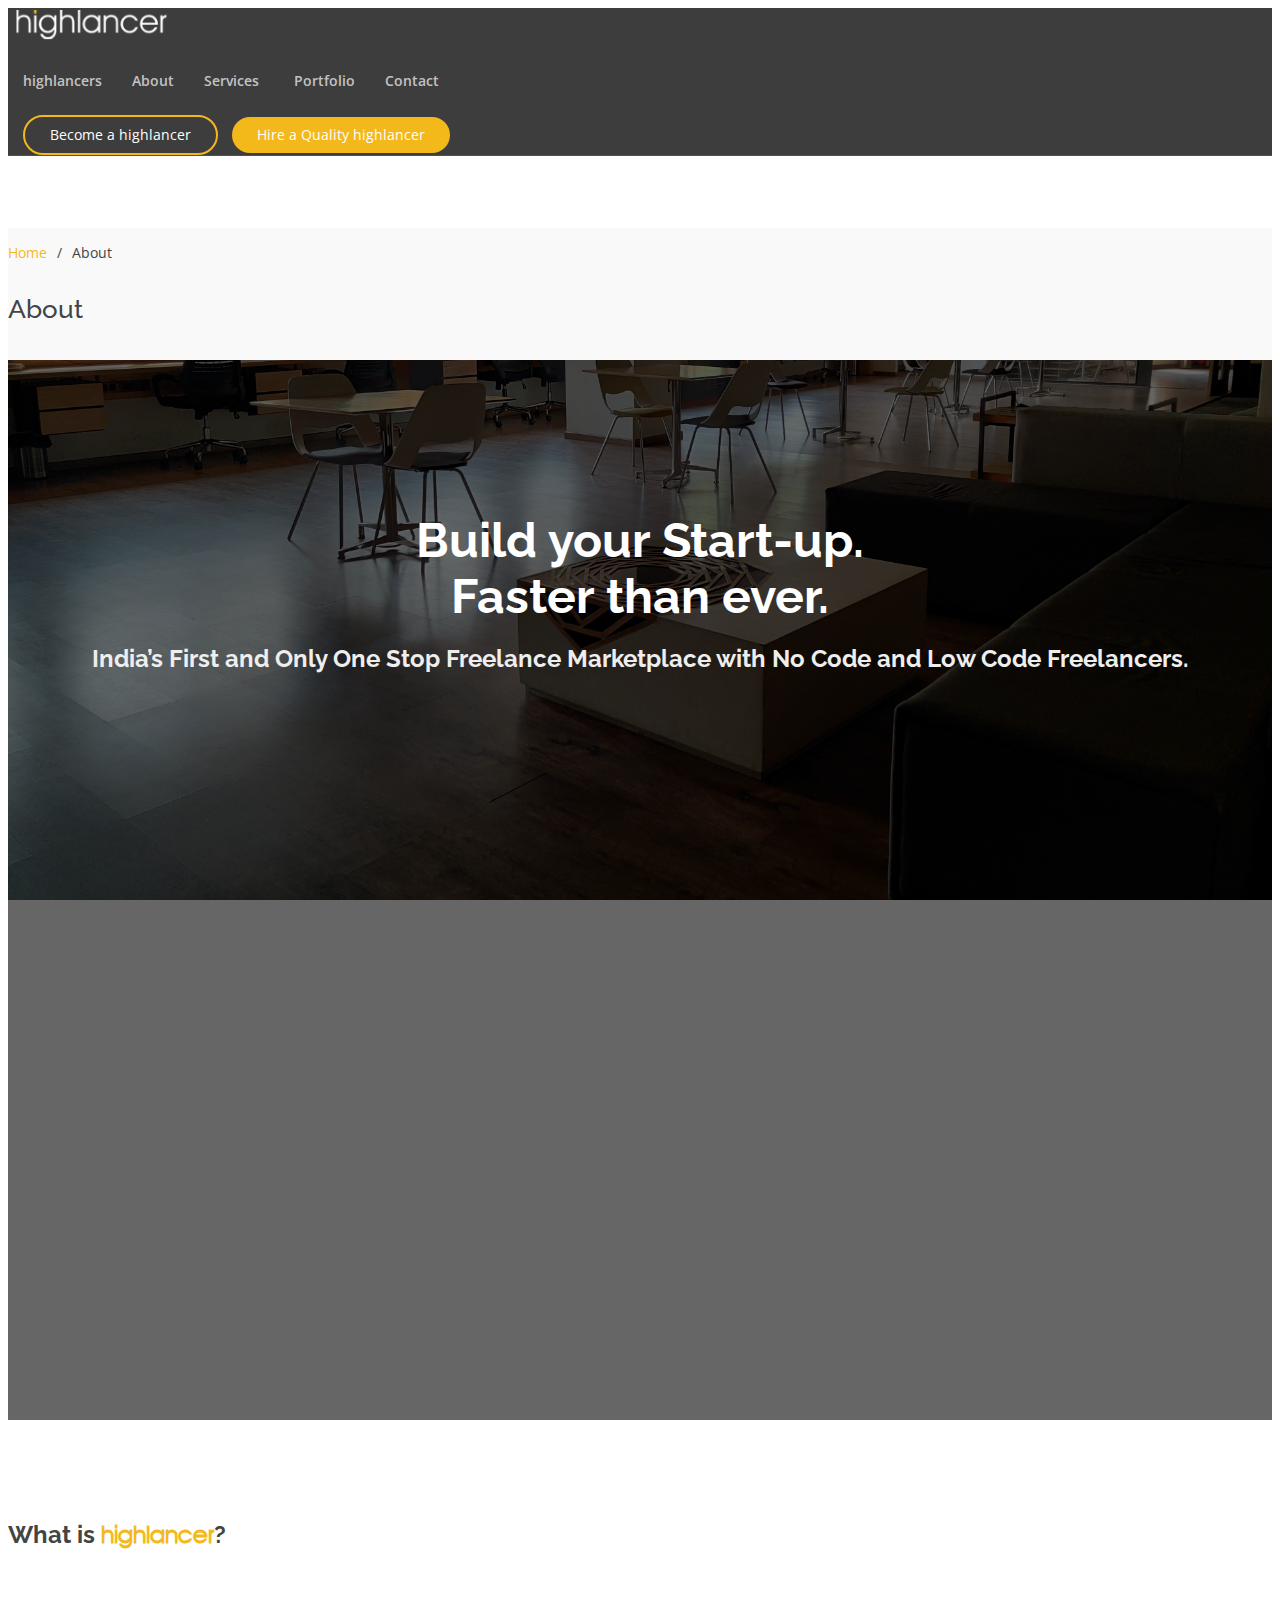
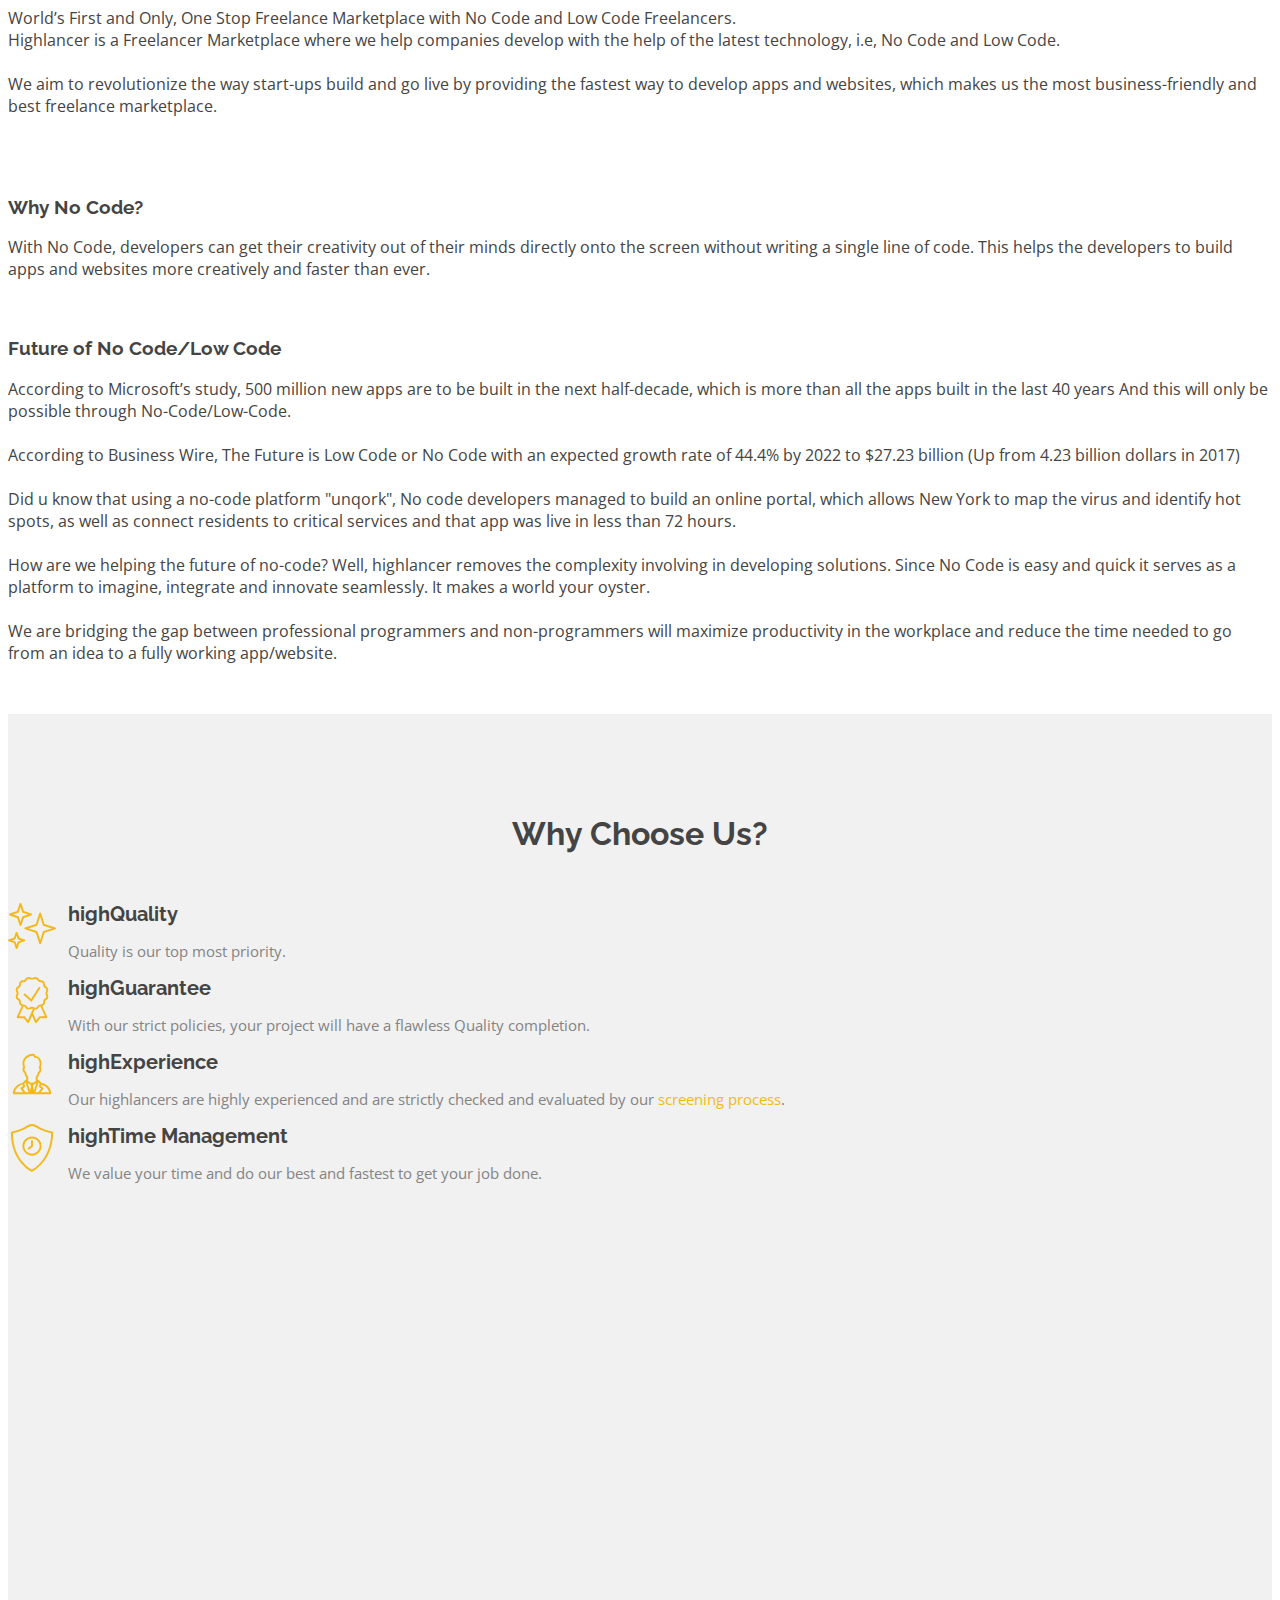
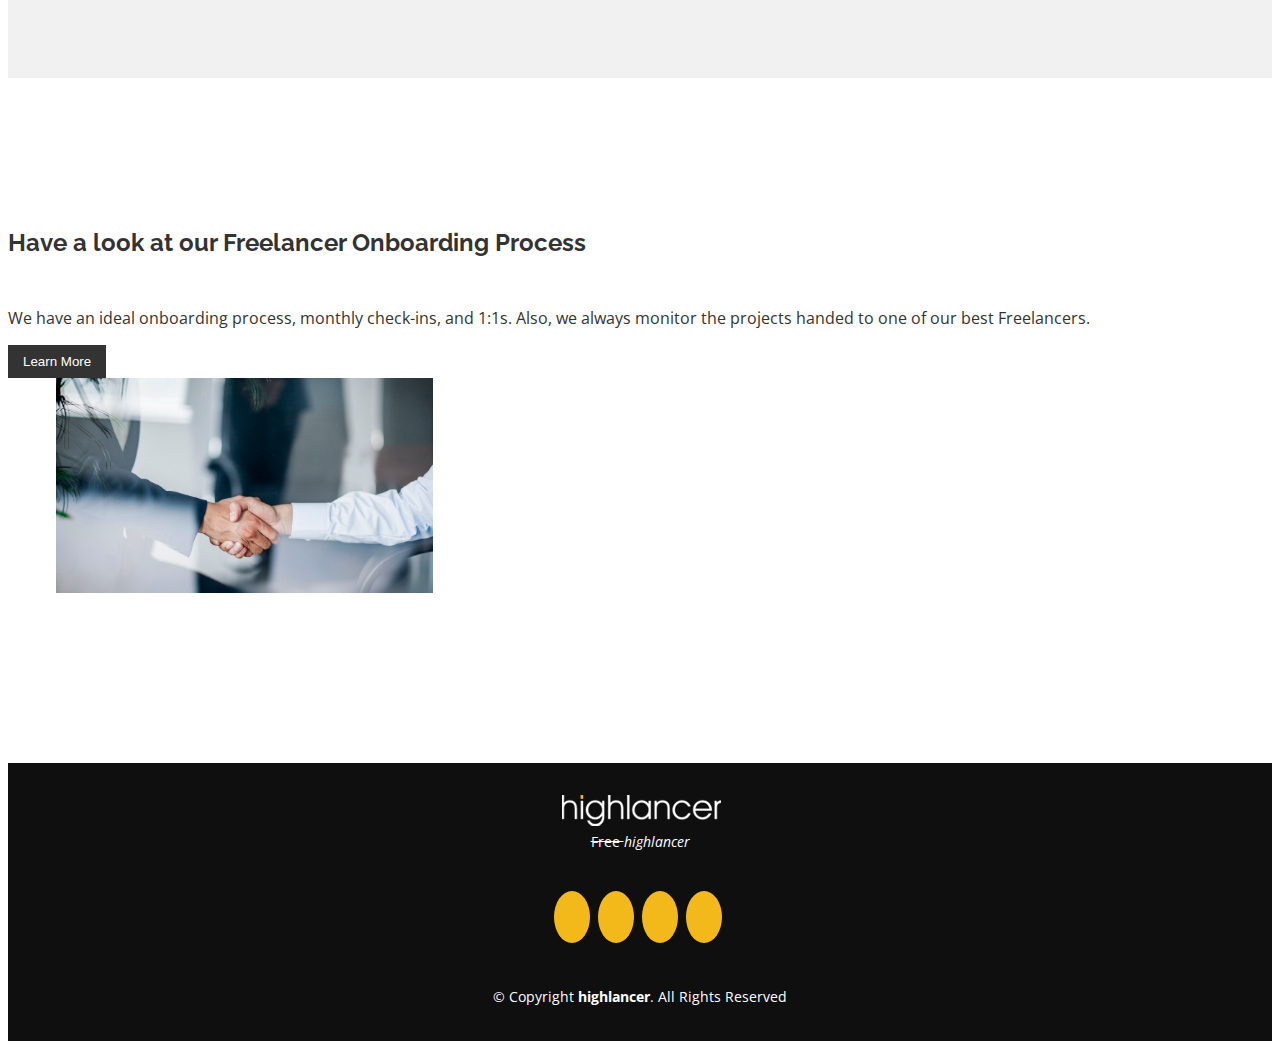
==== about.html @ 6fc4245f "Add files via upload" ====
<!DOCTYPE html>
<html lang="en">
  <head>
    <meta charset="utf-8" />
    <meta content="width=device-width, initial-scale=1.0" name="viewport" />

    <title>About</title>
    <meta content="" name="description" />
    <meta content="" name="keywords" />
   
    <link rel="icon" type="image?svg+xml" href="/assets2/favicon w.svg" />

    <link
      href="https://fonts.googleapis.com/css?family=Open+Sans:300,300i,400,400i,600,600i,700,700i|Raleway:300,300i,400,400i,500,500i,600,600i,700,700i|Poppins:300,300i,400,400i,500,500i,600,600i,700,700i"
      rel="stylesheet"
    />

    <link
      href="assets/vendor/bootstrap/css/bootstrap.min.css"
      rel="stylesheet"
    />
    <link
      href="assets/vendor/bootstrap-icons/bootstrap-icons.css"
      rel="stylesheet"
    />
    <link href="assets/vendor/boxicons/css/boxicons.min.css" rel="stylesheet" />
    <link
      href="assets/vendor/glightbox/css/glightbox.min.css"
      rel="stylesheet"
    />
    <link href="assets/vendor/remixicon/remixicon.css" rel="stylesheet" />
    <link href="assets/vendor/swiper/swiper-bundle.min.css" rel="stylesheet" />

    <link href="assets/css/style.css" rel="stylesheet" />

  </head>

  <body>
    <header id="header" class="fixed-top header-inner-pages">
      <div class="container-fluid">
        <div class="row justify-content-center">
          <div
            class="
              col-xl-9
              d-flex
              align-items-center
              justify-content-lg-between
            "
          >
            <a href="index.html" class="logo me-auto me-lg-0"
              ><img
                src="/assets2/logo/transparent white6.png"
                alt=""
                class="img-fluid"
            /></a>

            <nav id="navbar" class="navbar order-last order-lg-0">
              <ul>
                <!-- <li>
                  <a class="nav-link scrollto active" href="/index.html"
                    >Home</a
                  >
                </li> -->
                <li>
                  <a class="nav-link scrollto" href="/index.html#team"
                    >highlancers</a
                  >
                </li>
                <li>
                  <a class="nav-link scrollto" href="/index.html#team"
                    >About</a
                  >
                </li>
                <li class="dropdown">
                  <a href="/index.html#services"
                    ><span>Services</span> <i class="bi bi-chevron-down"></i
                  ></a>
                  <ul>
                    <!-- <li><a href="#">Drop Down 1</a></li>
                  <li class="dropdown"><a href="#"><span>Deep Drop Down</span> <i class="bi bi-chevron-right"></i></a>
                    <ul>
                      <li><a href="#">Deep Drop Down 1</a></li>
                      <li><a href="#">Deep Drop Down 2</a></li>
                      <li><a href="#">Deep Drop Down 3</a></li>
                      <li><a href="#">Deep Drop Down 4</a></li>
                      <li><a href="#">Deep Drop Down 5</a></li>
                    </ul>
                  </li> -->
                    <li><a href="/index.html#services">No-Code</a></li>
                    <li><a href="/index.html#services">Low-Code</a></li>
                    <li><a href="/index.html#services">Designing</a></li>
                    <li><a href="/index.html#services">Programming</a></li>
                    <li><a href="/index.html#services">Content Writing</a></li>
                    <li>
                      <a href="/index.html#services">Digital Marketing</a>
                    </li>
                  </ul>
                </li>
                <li>
                  <a class="nav-link scrollto" href="/index.html#portfolio">Portfolio</a>
                </li>
                <li>
                  <a class="nav-link scrollto" href="/index.html#contact">Contact</a>
                </li>
              </ul>
              <i class="bi bi-list mobile-nav-toggle"></i>
            </nav>

            <a href="/Freelancer Onboarding Form/fform.html" class="get-started-btn2 scrollto"
              >Become a highlancer</a
            >
            <a href="/Client Onboarding Form/cform.html" class="get-started-btn scrollto"
              >Hire a Quality highlancer</a
            >
          </div>
        </div>
      </div>
    </header>

    <main id="main">
      <section id="breadcrumbs" class="breadcrumbs">
        <div class="container">
          <ol>
            <li><a href="index.html">Home</a></li>
            <li>About</li>
          </ol>
          <h2>About</h2>
        </div>
      </section>

      <section
        id="hero-about"
        class="d-flex flex-column justify-content-center"
      >
        <div class="container">
          <div class="row justify-content-center">
            <div class="col-xl-8">
              <h1>
                Build your Start-up. <br />
                Faster than ever.
              </h1>
              <h2>
                India’s First and Only One Stop Freelance Marketplace with No
                Code and Low Code Freelancers.
              </h2>
            </div>
          </div>
        </div>
      </section>

      <section class="inner-page">
        <div class="container">
          <h2>What is <span class="high">highlancer</span>?</h2>
          <br />
          <p>
            World’s First and Only, One Stop Freelance Marketplace with No Code
            and Low Code Freelancers. <br />
            Highlancer is a Freelancer Marketplace where we help companies
            develop with the help of the latest technology, i.e, No Code and Low
            Code. <br /><br />
            We aim to revolutionize the way start-ups build and go live by
            providing the fastest way to develop apps and websites, which makes
            us the most business-friendly and best freelance marketplace.
          </p>
          <br />
          <br />
          <h3>Why No Code?</h3>
          <p>
            With No Code, developers can get their creativity out of their minds
            directly onto the screen without writing a single line of code. This
            helps the developers to build apps and websites more creatively and
            faster than ever.
          </p>
          <br />

          <h3>Future of No Code/Low Code</h3>
          <p>
            According to Microsoft’s study, 500 million new apps are to be built
            in the next half-decade, which is more than all the apps built in
            the last 40 years And this will only be possible through
            No-Code/Low-Code.
            <br /><br />

            According to Business Wire, The Future is Low Code or No Code with
            an expected growth rate of 44.4% by 2022 to $27.23 billion (Up from
            4.23 billion dollars in 2017)
            <br /><br />

            Did u know that using a no-code platform "unqork", No code
            developers managed to build an online portal, which allows New York
            to map the virus and identify hot spots, as well as connect
            residents to critical services and that app was live in less than 72
            hours.
            <br /><br />

            How are we helping the future of no-code? Well, highlancer removes
            the complexity involving in developing solutions. Since No Code is
            easy and quick it serves as a platform to imagine, integrate and
            innovate seamlessly. It makes a world your oyster.
            <br /><br />

            We are bridging the gap between professional programmers and
            non-programmers will maximize productivity in the workplace and
            reduce the time needed to go from an idea to a fully working
            app/website.
          </p>
        </div>

        <section id="features-about" class="features-about">
          <div class="container">
            <h1>Why Choose Us?</h1>
            <div class="row">
              <div class="col-lg-6 order-2 order-lg-1">
                <div class="icon-box mt-5 mt-lg-0">
                  <svg
                    xmlns="http://www.w3.org/2000/svg"
                    x="0px"
                    y="0px"
                    width="48"
                    height="48"
                    viewBox="0 0 172 172"
                    style="fill: #000000"
                  >
                    <g
                      fill="none"
                      fill-rule="nonzero"
                      stroke="none"
                      stroke-width="1"
                      stroke-linecap="butt"
                      stroke-linejoin="miter"
                      stroke-miterlimit="10"
                      stroke-dasharray=""
                      stroke-dashoffset="0"
                      font-family="none"
                      font-weight="none"
                      font-size="none"
                      text-anchor="none"
                      style="mix-blend-mode: normal"
                    >
                      <path d="M0,172v-172h172v172z" fill="none"></path>
                      <g fill="#f3b91a">
                        <path
                          d="M44.54531,3.44672c-1.41469,0.07085 -2.64136,1.00152 -3.09063,2.34484l-8.91578,26.74734l-26.74734,8.91578c-1.40717,0.46687 -2.35697,1.78272 -2.35697,3.26531c0,1.4826 0.9498,2.79844 2.35697,3.26531l26.74734,8.91578l8.91578,26.74734c0.46687,1.40717 1.78272,2.35697 3.26531,2.35697c1.4826,0 2.79844,-0.9498 3.26531,-2.35697l8.91578,-26.74734l26.74734,-8.91578c1.40717,-0.46687 2.35697,-1.78272 2.35697,-3.26531c0,-1.4826 -0.9498,-2.79844 -2.35697,-3.26531l-26.74734,-8.91578l-8.91578,-26.74734c-0.48998,-1.46544 -1.89687,-2.42443 -3.44,-2.34484zM44.72,17.76438l6.19469,18.58406c0.34237,1.02792 1.14896,1.8345 2.17688,2.17688l18.58406,6.19469l-18.58406,6.19469c-1.02792,0.34237 -1.8345,1.14896 -2.17688,2.17688l-6.19469,18.58406l-6.19469,-18.58406c-0.34237,-1.02792 -1.14896,-1.8345 -2.17688,-2.17688l-18.58406,-6.19469l18.58406,-6.19469c1.02792,-0.34237 1.8345,-1.14896 2.17688,-2.17688zM115.0989,37.84672c-1.43851,0.05958 -2.68778,1.0086 -3.13094,2.37844l-12.42969,38.67313l-38.67313,12.42969c-1.41761,0.46051 -2.37744,1.7815 -2.37744,3.27203c0,1.49053 0.95983,2.81153 2.37744,3.27203l38.67313,12.42969l12.42969,38.67313c0.46051,1.41761 1.7815,2.37744 3.27203,2.37744c1.49053,0 2.81153,-0.95983 3.27203,-2.37744l12.42969,-38.67313l38.67313,-12.42969c1.41761,-0.46051 2.37744,-1.7815 2.37744,-3.27203c0,-1.49053 -0.95983,-2.81153 -2.37744,-3.27203l-38.67313,-12.42969l-12.42969,-38.67313c-0.47522,-1.46879 -1.87065,-2.44119 -3.41313,-2.37844zM115.24,52.51375l9.69515,30.16719c0.33925,1.05659 1.16732,1.88466 2.22391,2.22391l30.16719,9.69515l-30.16719,9.69515c-1.05659,0.33925 -1.88466,1.16732 -2.22391,2.22391l-9.69515,30.16719l-9.69515,-30.16719c-0.33925,-1.05659 -1.16732,-1.88466 -2.22391,-2.22391l-30.16719,-9.69515l30.16719,-9.69515c1.05659,-0.33925 1.88466,-1.16732 2.22391,-2.22391zM30.78531,106.64672c-1.41469,0.07085 -2.64136,1.00152 -3.09063,2.34485l-6.33578,19.00734l-19.00063,6.32906c-1.40717,0.46687 -2.35697,1.78272 -2.35697,3.26531c0,1.4826 0.9498,2.79844 2.35697,3.26531l19.00063,6.33578l6.33578,19.00063c0.46687,1.40717 1.78272,2.35697 3.26531,2.35697c1.4826,0 2.79844,-0.9498 3.26531,-2.35697l6.33578,-19.00063l19.00734,-6.33578c1.40717,-0.46687 2.35697,-1.78272 2.35697,-3.26531c0,-1.4826 -0.9498,-2.79844 -2.35697,-3.26531l-19.00734,-6.32906l-6.33578,-19.00734c-0.48998,-1.46544 -1.89687,-2.42443 -3.44,-2.34485zM30.96,120.96437l3.61469,10.83735c0.34237,1.02792 1.14896,1.8345 2.17688,2.17688l10.84406,3.61469l-10.84406,3.61469c-1.02792,0.34237 -1.8345,1.14896 -2.17688,2.17688l-3.61469,10.83734l-3.61469,-10.83734c-0.34237,-1.02792 -1.14896,-1.8345 -2.17688,-2.17688l-10.84406,-3.61469l10.84406,-3.61469c1.02792,-0.34237 1.8345,-1.14896 2.17688,-2.17688z"
                        ></path>
                      </g>
                    </g>
                  </svg>
                  <h4>highQuality</h4>
                  <p>Quality is our top most priority.</p>
                </div>

                <div class="icon-box mt-5">
                  <svg
                    xmlns="http://www.w3.org/2000/svg"
                    x="0px"
                    y="0px"
                    width="48"
                    height="48"
                    viewBox="0 0 172 172"
                    style="fill: #000000"
                  >
                    <g
                      fill="none"
                      fill-rule="nonzero"
                      stroke="none"
                      stroke-width="1"
                      stroke-linecap="butt"
                      stroke-linejoin="miter"
                      stroke-miterlimit="10"
                      stroke-dasharray=""
                      stroke-dashoffset="0"
                      font-family="none"
                      font-weight="none"
                      font-size="none"
                      text-anchor="none"
                      style="mix-blend-mode: normal"
                    >
                      <path d="M0,172v-172h172v172z" fill="none"></path>
                      <g fill="#f3b91a">
                        <path
                          d="M73.745,3.46016c-4.66394,0.13929 -9.17022,2.56837 -11.73765,6.81281l-0.90703,1.505c-1.29532,2.13856 -3.57772,3.45572 -6.07375,3.50719h-0.00672l-1.76031,0.04031c-7.55371,0.15732 -13.70707,6.30623 -13.86078,13.86078l-0.04031,1.76031c-0.05146,2.49608 -1.37263,4.7832 -3.50719,6.07375l-1.505,0.91375c-6.46351,3.91258 -8.72033,12.31859 -5.07937,18.94015h0.00672l0.84656,1.54531c1.20451,2.18683 1.20451,4.82754 0,7.01437l-0.84656,1.5386c-3.64038,6.62051 -1.38834,15.02786 5.07937,18.94015l1.505,0.90703c2.13857,1.29532 3.45572,3.57772 3.50719,6.07375v0.00672l0.04031,1.76031c0.12725,6.11027 4.20124,11.24485 9.74219,13.08813l-17.87187,38.72687c-0.49283,1.06558 -0.40826,2.3089 0.22433,3.29793c0.63259,0.98902 1.72586,1.58718 2.89988,1.58661h22.42719l12.72531,15.91c0.75286,0.94059 1.94289,1.41883 3.13727,1.26077c1.19437,-0.15806 2.21905,-0.92938 2.70133,-2.03343l10.7164,-24.48985l10.7164,24.48985c0.48228,1.10405 1.50695,1.87537 2.70133,2.03343c1.19437,0.15806 2.38441,-0.32018 3.13727,-1.26077l12.72531,-15.91h22.42719c1.17403,0.00057 2.26729,-0.59758 2.89988,-1.58661c0.63259,-0.98902 0.71717,-2.23235 0.22433,-3.29793l-17.89875,-38.78734c5.44771,-1.89534 9.43492,-6.98425 9.56078,-13.02766v-0.00672l0.04031,-1.7536v-0.00672c0.05146,-2.49608 1.37263,-4.7832 3.50719,-6.07375l1.51172,-0.91375c6.46367,-3.91258 8.71361,-12.31187 5.07266,-18.93344l-0.00672,-0.00672l-0.86,-1.55203c-1.19719,-2.18423 -1.19551,-4.81854 0.00672,-7.00094l0.85328,-1.5386v-0.00672c3.6388,-6.61763 1.38859,-15.01894 -5.07265,-18.93344l-0.00672,-0.00672l-1.505,-0.90703c-2.13841,-1.29467 -3.45572,-3.57772 -3.50719,-6.07375v-0.00672l-0.04031,-1.75359v-0.00672c-0.15731,-7.55373 -6.30623,-13.70707 -13.86078,-13.86078l-1.76031,-0.04031c-2.49608,-0.05147 -4.7832,-1.37263 -6.07375,-3.50719l-0.91375,-1.505c-3.91229,-6.46772 -12.31964,-8.71975 -18.94015,-5.07937v0.00672l-1.54531,0.84656c-2.18683,1.20451 -4.82754,1.20451 -7.01437,0l-1.5386,-0.84656c-1.65513,-0.91009 -3.42011,-1.45279 -5.20031,-1.65281c-0.66757,-0.07501 -1.33591,-0.10052 -2.00219,-0.08062zM73.57031,10.32c1.36057,-0.09928 2.77041,0.18855 4.06484,0.90031l1.53188,0.84656c4.24597,2.33869 9.41325,2.33869 13.65922,0l1.5386,-0.85328v0.00672c3.45181,-1.89802 7.69656,-0.76381 9.73547,2.60687l0.91375,1.505c2.50654,4.1425 6.9709,6.72416 11.81156,6.82625l1.76703,0.04031c3.93966,0.08016 7.04844,3.18222 7.1286,7.12187v0.00672l0.0336,1.76031c0.0999,4.84493 2.68337,9.30896 6.82625,11.81828l1.505,0.91375c3.36862,2.03766 4.50674,6.27808 2.61359,9.72875l-0.85328,1.54531c-2.33869,4.24597 -2.33869,9.40653 0,13.6525l0.00672,0.00672v0.00672l0.85328,1.52516c1.89745,3.45075 0.75425,7.69685 -2.61359,9.73547l-1.505,0.91375c-4.14689,2.50721 -6.72636,6.9734 -6.82625,11.81828l-0.0336,1.76031v0.00672c-0.08015,3.93966 -3.18894,7.04172 -7.1286,7.12188l-1.76703,0.04031c-4.84235,0.10213 -9.30339,2.67856 -11.81156,6.81953v0.00672l-0.91375,1.505c-2.03891,3.37068 -6.28366,4.5049 -9.73547,2.60687v0.00672l-1.5386,-0.85328c-4.24597,-2.33869 -9.41325,-2.33869 -13.65922,0l-1.5386,0.85328v-0.00672c-3.45075,1.89745 -7.69685,0.76097 -9.73547,-2.60687l-0.91375,-1.505c-2.50654,-4.14251 -6.9709,-6.72416 -11.81156,-6.82625h-0.00672l-1.76031,-0.04031c-3.93966,-0.08015 -7.04844,-3.18221 -7.1286,-7.12188v-0.00672l-0.0336,-1.76031c-0.0999,-4.84493 -2.68337,-9.30896 -6.82625,-11.81828l-1.505,-0.91375c-3.37056,-2.03937 -4.51162,-6.28366 -2.61359,-9.73547l0.84656,-1.53188v-0.00672c2.33545,-4.24485 2.33761,-9.40849 0,-13.6525l-0.85328,-1.5386h0.00672c-1.89745,-3.45075 -0.76097,-7.69685 2.60687,-9.73547l1.505,-0.91375c4.14251,-2.50654 6.72416,-6.9709 6.82625,-11.81156v-0.00672l0.04031,-1.76031c0.08015,-3.93966 3.18221,-7.04843 7.12188,-7.12859h0.00672l1.76031,-0.03359c4.84493,-0.09989 9.30896,-2.68337 11.81828,-6.82625l0.91375,-1.505c1.01945,-1.68534 2.58568,-2.81741 4.3336,-3.28547c0.43698,-0.11702 0.88351,-0.19534 1.33703,-0.22844zM111.05422,38.13563l-28.3464,44.31015l-22.78328,-20.50563l-4.60906,5.11969l28.81672,25.92765l32.7136,-51.14313zM115.93203,108.7161l16.50125,35.7639h-18.69828c-1.04529,-0.0006 -2.03416,0.47405 -2.6875,1.29l-10.20578,12.75219l-10.97844,-25.10797l5.79156,-13.23594c5.52876,0.86352 11.29306,-1.57101 14.33781,-6.60453l0.91375,-1.505c1.10891,-1.83081 2.95514,-3.00461 5.02563,-3.35265zM56.26953,108.74297c1.99203,0.39102 3.76043,1.55543 4.83078,3.32578l0.91375,1.505c3.91258,6.46367 12.31859,8.72033 18.94015,5.07938v-0.00672l1.54531,-0.84656c2.0991,-1.15619 4.60625,-1.17093 6.7389,-0.1075l-17.86515,40.82984l-10.20578,-12.75219c-0.65334,-0.81595 -1.64221,-1.2906 -2.6875,-1.29h-18.69828z"
                        ></path>
                      </g>
                    </g>
                  </svg>
                  <h4>highGuarantee</h4>
                  <p>
                    With our strict policies, your project will have a flawless
                    Quality completion.
                  </p>
                </div>

                <div class="icon-box mt-5">
                  <svg
                    xmlns="http://www.w3.org/2000/svg"
                    x="0px"
                    y="0px"
                    width="48"
                    height="48"
                    viewBox="0 0 172 172"
                    style="fill: #000000"
                  >
                    <g
                      fill="none"
                      fill-rule="nonzero"
                      stroke="none"
                      stroke-width="1"
                      stroke-linecap="butt"
                      stroke-linejoin="miter"
                      stroke-miterlimit="10"
                      stroke-dasharray=""
                      stroke-dashoffset="0"
                      font-family="none"
                      font-weight="none"
                      font-size="none"
                      text-anchor="none"
                      style="mix-blend-mode: normal"
                    >
                      <path d="M0,172v-172h172v172z" fill="none"></path>
                      <g fill="#f3b91a">
                        <path
                          d="M92.88,13.76c-17.05219,0 -29.41469,6.69188 -35.905,16.555c-6.10062,9.27188 -6.69187,21.05656 -2.58,31.9275c-1.51844,1.88125 -2.795,4.32688 -2.4725,8.17c0,0.06719 0,0.14781 0,0.215c0.57781,4.1925 1.84094,7.14875 3.44,9.245c0.77938,1.02125 1.935,1.04813 2.9025,1.6125c0.57781,3.72219 1.67969,7.49813 3.225,10.535c0.87344,1.72 1.74688,3.23844 2.6875,4.515c0.41656,0.56438 0.9675,0.92719 1.3975,1.3975c-0.04031,2.94281 -0.215,5.59 -0.43,8.385h-0.1075c-0.60469,-0.01344 -1.19594,0.13438 -1.72,0.43c0,0 -5.84531,3.68188 -10.6425,10.4275c-21.27156,4.91813 -35.475,21.99719 -35.475,37.625c0,1.89469 1.54531,3.44 3.44,3.44h57.2975c0.65844,0.20156 1.38406,0.20156 2.0425,0h12.255c0.65844,0.20156 1.38406,0.20156 2.0425,0h57.0825c1.89469,0 3.44,-1.54531 3.44,-3.44c0,-18.83937 -16.99844,-34.02375 -35.7975,-37.3025c-0.88687,-1.1825 -4.52844,-5.92594 -9.675,-9.675c-0.06719,-0.08062 -0.13437,-0.14781 -0.215,-0.215c-0.17469,-0.12094 -0.36281,-0.20156 -0.5375,-0.3225c-0.60469,-0.48375 -1.37062,-0.7525 -2.15,-0.7525c-0.20156,-2.9025 -0.28219,-5.63031 -0.3225,-8.4925c0.37625,-0.45687 0.92719,-0.76594 1.29,-1.29c0.91375,-1.30344 1.85438,-2.9025 2.6875,-4.6225c1.47813,-3.03687 2.63375,-6.61125 3.3325,-10.105c1.10188,-0.56437 2.365,-0.60469 3.225,-1.72c1.65281,-2.16344 2.62031,-5.24062 3.01,-9.46c0.215,-2.49937 0.04031,-4.75687 -0.7525,-6.665c-0.25531,-0.60469 -0.68531,-1.16906 -1.075,-1.72c1.11531,-2.40531 1.8275,-5.16 2.15,-8.2775c0.47031,-4.46125 0.28219,-9.43312 -0.9675,-14.2975c-1.24969,-4.86437 -3.57437,-9.59437 -7.31,-13.2225c-3.225,-3.13094 -7.75344,-5.0525 -13.0075,-5.59l-2.6875,-5.375c-0.57781,-1.19594 -1.78719,-1.94844 -3.1175,-1.935zM90.8375,20.855l2.365,4.73c0.57781,1.19594 1.78719,1.94844 3.1175,1.935c4.78375,0 8.08938,1.59906 10.6425,4.085c2.55313,2.48594 4.35375,6.04688 5.375,9.9975c1.02125,3.95063 1.23625,8.18344 0.86,11.825c-0.37625,3.64156 -1.51844,6.665 -2.365,7.74c-0.68531,0.87344 -0.90031,2.0425 -0.57781,3.10406c0.3225,1.06156 1.12875,1.90812 2.19031,2.27094c-0.01344,0.02688 -0.06719,0.06719 0,0.215c0.24188,0.59125 0.56438,1.81406 0.43,3.44c-0.30906,3.34594 -1.14219,5.16 -1.72,5.9125c-0.57781,0.7525 -0.87344,0.645 -0.7525,0.645c-1.66625,0.02688 -3.07719,1.24969 -3.3325,2.9025c-0.44344,2.92938 -1.80062,6.54406 -3.225,9.46c-0.71219,1.46469 -1.41094,2.74125 -2.0425,3.655c-0.63156,0.91375 -1.30344,1.47813 -0.9675,1.29c-1.03469,0.60469 -1.69312,1.70656 -1.72,2.9025c0,4.67625 0.33594,7.64594 0.645,12.47c0,0.1075 0,0.215 0,0.3225c0,0.04031 0,0.06719 0,0.1075c0,0.06719 0,0.14781 0,0.215c0,0.34938 -0.02687,0.71219 -0.215,1.075c-0.18812,0.37625 -0.51062,0.72563 -0.9675,1.1825c-0.90031,0.88688 -2.32469,1.73344 -3.87,2.4725c-1.38406,0.65844 -2.70094,1.15563 -3.7625,1.505c-0.17469,0.05375 -0.37625,0.16125 -0.5375,0.215c-0.67187,0.20156 -1.3975,0.37625 -1.6125,0.43h-5.59c-0.57781,-0.14781 -3.14437,-0.83312 -5.9125,-2.15c-1.54531,-0.73906 -2.96969,-1.58562 -3.87,-2.4725c-0.90031,-0.88687 -1.1825,-1.57219 -1.1825,-2.2575c0.02688,-0.47031 -0.05375,-0.95406 -0.215,-1.3975c0.29563,-4.44781 0.5375,-7.24281 0.5375,-12.04c0.01344,-1.23625 -0.645,-2.39187 -1.72,-3.01c0.25531,0.14781 -0.41656,-0.29562 -1.075,-1.1825c-0.65844,-0.88687 -1.43781,-2.12312 -2.15,-3.5475c-1.43781,-2.83531 -2.72781,-6.47687 -3.01,-9.46c-0.14781,-1.65281 -1.46469,-2.96969 -3.1175,-3.1175c0.12094,0.02688 0.04031,0 -0.215,0c-0.13437,-0.08062 -0.3225,-0.24187 -0.5375,-0.5375c-0.60469,-0.79281 -1.46469,-2.74125 -1.935,-5.9125c0,-0.06719 0,-0.04031 0,-0.1075c-0.01344,-0.05375 0.01344,-0.05375 0,-0.1075c-0.05375,-2.60687 1.55875,-4.05812 1.29,-3.87c1.34375,-0.94062 1.84094,-2.6875 1.1825,-4.1925c-4.21937,-9.54062 -3.61469,-19.75312 1.505,-27.52c4.86438,-7.39062 14.04219,-12.69844 28.0575,-13.2225zM62.78,115.7775c0.38969,1.6125 0.84656,3.27875 1.3975,5.2675c1.27656,4.6225 2.94281,9.98406 4.6225,15.1575c2.08281,6.38281 3.87,11.46219 5.16,15.1575h-10.4275l-10.4275,-13.115l6.665,-4.73c1.1825,-0.80625 1.73344,-2.27094 1.3975,-3.655l-2.4725,-9.3525c1.42438,-1.96187 2.86219,-3.58781 4.085,-4.73zM109.005,116.6375c1.94844,1.89469 3.44,3.70875 4.1925,4.6225l-2.365,8.6c-0.33594,1.38406 0.215,2.84875 1.3975,3.655l6.665,4.73l-10.4275,13.115h-10.4275c1.29,-3.69531 3.07719,-8.77469 5.16,-15.1575c1.67969,-5.17344 3.34594,-10.535 4.6225,-15.1575c0.45688,-1.66625 0.83313,-3.01 1.1825,-4.4075zM70.6275,118.895c1.22281,0.87344 2.51281,1.55875 3.7625,2.15c1.85438,0.88688 3.64156,1.49156 5.0525,1.935l3.1175,7.74l-3.87,13.33c-1.06156,-3.09062 -2.10969,-6.26187 -3.3325,-9.9975c-1.66625,-5.10625 -3.38625,-10.38719 -4.6225,-14.835c-0.04031,-0.12094 -0.08062,-0.20156 -0.1075,-0.3225zM101.3725,118.895c-0.02687,0.12094 -0.06719,0.20156 -0.1075,0.3225c-1.23625,4.44781 -2.95625,9.72875 -4.6225,14.835c-1.22281,3.73563 -2.27094,6.90688 -3.3325,9.9975l-3.87,-13.33l3.1175,-7.74c1.41094,-0.44344 3.19813,-1.04812 5.0525,-1.935c0.63156,-0.29562 1.30344,-0.60469 1.935,-0.9675c0.36281,-0.20156 0.71219,-0.41656 1.075,-0.645c0.25531,-0.16125 0.49719,-0.36281 0.7525,-0.5375zM52.46,124.055l1.3975,5.2675l-7.74,5.4825c-0.76594,0.55094 -1.26312,1.3975 -1.38406,2.33813c-0.12094,0.92719 0.14781,1.86781 0.73906,2.60687l9.245,11.61h-29.885c1.89469,-10.45437 11.89219,-23.005 27.6275,-27.305zM119.4325,124.3775c13.81375,3.06375 25.63875,14.2975 27.6275,26.9825h-29.7775l9.245,-11.61c0.37625,-0.43 0.63156,-0.95406 0.7525,-1.505c0.01344,-0.14781 0.01344,-0.28219 0,-0.43c0.08063,-1.1825 -0.44344,-2.31125 -1.3975,-3.01l-7.74,-5.4825z"
                        ></path>
                      </g>
                    </g>
                  </svg>
                  <h4>highExperience</h4>
                  <p>
                    Our highlancers are highly experienced and are strictly
                    checked and evaluated by our
                    <a href="#">screening process</a>.
                  </p>
                </div>

                <div class="icon-box mt-5">
                  <svg
                    xmlns="http://www.w3.org/2000/svg"
                    x="0px"
                    y="0px"
                    width="48"
                    height="48"
                    viewBox="0 0 172 172"
                    style="fill: #000000"
                  >
                    <g
                      fill="none"
                      fill-rule="nonzero"
                      stroke="none"
                      stroke-width="1"
                      stroke-linecap="butt"
                      stroke-linejoin="miter"
                      stroke-miterlimit="10"
                      stroke-dasharray=""
                      stroke-dashoffset="0"
                      font-family="none"
                      font-weight="none"
                      font-size="none"
                      text-anchor="none"
                      style="mix-blend-mode: normal"
                    >
                      <path d="M0,172v-172h172v172z" fill="none"></path>
                      <g fill="#f3b91a">
                        <path
                          d="M86,0.33594c-8.43502,0 -15.56166,4.69558 -26.12922,10.13188c-10.56756,5.4363 -24.71784,11.99823 -46.84984,16.85734l-2.70094,0.59125v2.76812c0,52.7024 18.42776,87.89227 36.93297,109.73062c18.50521,21.83835 37.3025,30.55016 37.3025,30.55016l1.51844,0.69875l1.48485,-0.75922c0,0 74.12125,-38.20082 74.12125,-140.22031v-2.76812l-2.70094,-0.59125c-22.13201,-4.85911 -36.28229,-11.42105 -46.84985,-16.85734c-10.56756,-5.4363 -17.69419,-10.13188 -26.12922,-10.13188zM86,7.21594c5.6621,0 12.19086,3.81988 22.98485,9.37266c10.24553,5.27064 24.69859,11.66182 45.59344,16.58859c-1.2187,93.33242 -64.18209,128.28491 -68.63203,130.63266c-2.14877,-1.04393 -17.03902,-8.48832 -33.43922,-27.8425c-17.30193,-20.41834 -34.48033,-53.20799 -35.09203,-102.79016c20.89877,-4.92698 35.35346,-11.31736 45.60015,-16.58859c10.79399,-5.55278 17.32275,-9.37266 22.98485,-9.37266zM86,44.72c-18.92,0 -34.4,15.48 -34.4,34.4c0,18.92 15.48,34.4 34.4,34.4c18.92,0 34.4,-15.48 34.4,-34.4c0,-18.92 -15.48,-34.4 -34.4,-34.4zM86,51.6c15.136,0 27.52,12.384 27.52,27.52c0,15.136 -12.384,27.52 -27.52,27.52c-15.136,0 -27.52,-12.384 -27.52,-27.52c0,-15.136 12.384,-27.52 27.52,-27.52zM82.56,58.48v18.92l-12.38265,9.28531l4.12531,5.50937l15.13735,-11.35469v-22.36z"
                        ></path>
                      </g>
                    </g>
                  </svg>
                  <h4>highTime Management</h4>
                  <p>
                    We value your time and do our best and fastest to get your
                    job done.
                  </p>
                </div>
              </div>
              <div
                class="image col-lg-6 order-1 order-lg-2"
                style="background-image: url('assets/img/feature1.jpg')"
              ></div>
            </div>
          </div>
        </section>

        <section id="features-fb" class="features-fb">
          <div class="container">
            <div class="row">
              <div class="col-lg-6 order-2 order-lg-1">
                <h2>Have a look at our Freelancer Onboarding Process</h2>
                <p>We have an ideal onboarding process, monthly check-ins, and 1:1s. Also, we always monitor the projects handed to one of our best Freelancers.</p>
                <a href="#"><button>Learn More</button></a>
              </div>
              <div
                class="image col-lg-6 order-1 order-lg-2"
                style="background-image: url('assets/img/business-handshake.jpg')"
              ></div>
            </div>
          </div>
        </section>
      </section>
    </main>

  <footer id="footer">
    <div class="container">
    <img src="/assets2/logo/transparent white6.png" alt="">
    <p><span>Free </span>highlancer</p>
    <div class="social-links">
        <a href="https://twitter.com/HighlancerI" class="twitter"><i class="bx bxl-twitter"></i></a>
        <!-- <a href="#" class="facebook"><i class="bx bxl-facebook"></i></a> -->
        <a href="https://www.instagram.com/highlancer.in/" class="instagram"><i class="bx bxl-instagram"></i></a>
        <a href="https://www.linkedin.com/company/highlancer" class="linkedin"><i class="bx bxl-linkedin"></i></a>
        <a href="mailto:suhaib@highlancer.in" class="mail"><i class="bx bx-mail-send"></i></a>
        <!-- <a href="#" class="linkedin">
        <svg xmlns="http://www.w3.org/2000/svg" x="0px" y="0px"
        width="16" height="16"
        viewBox="0 25 172 172"
        style=" fill:#000000;"><g fill="none" fill-rule="nonzero" stroke="none" stroke-width="1" stroke-linecap="butt"   stroke-linejoin="miter" stroke-miterlimit="10" stroke-dasharray="" stroke-dashoffset="0" font-family="none" font-weight="none" font-size="none" text-anchor="none" style="mix-blend-mode: normal"><path d="M0,172v-172h172v172z" fill="none"></path><g fill="#ffffff"><path d="M0,24.08v9.89l86,68.2625l86,-67.4025v-10.75zM0,42.6775v105.2425h172v-104.3825l-83.85,65.79c-0.61812,0.48375 -1.3975,0.7525 -2.15,0.7525c-0.7525,0 -1.51844,-0.25531 -2.15,-0.7525z"></path></g></g></svg>
        </a> -->
    </div>
    <div class="copyright">
        &copy; Copyright <strong><span>highlancer</span></strong>. All Rights Reserved
    </div>
    </div>
</footer>

    <div id="preloader"></div>
    <a
      href="#"
      class="back-to-top d-flex align-items-center justify-content-center"
      ><i class="bi bi-arrow-up-short"></i
    ></a>

    <script src="assets/vendor/bootstrap/js/bootstrap.bundle.min.js"></script>
    <script src="assets/vendor/glightbox/js/glightbox.min.js"></script>
    <script src="assets/vendor/isotope-layout/isotope.pkgd.min.js"></script>
    <script src="assets/vendor/php-email-form/validate.js"></script>
    <script src="assets/vendor/purecounter/purecounter.js"></script>
    <script src="assets/vendor/swiper/swiper-bundle.min.js"></script>

    <script src="assets/js/main.js"></script>
  </body>
</html>
---- assets/css/style.css ----
/**
* Template Name: KnightOne - v4.2.0
* Template URL: https://bootstrapmade.com/knight-simple-one-page-bootstrap-template/
* Author: BootstrapMade.com
* License: https://bootstrapmade.com/license/
*/

@font-face {
  font-family: avant;
  src: url(/Fonts/AVGARDN.TTF);
}

#hidden{
  visibility: hidden;
}

/*--------------------------------------------------------------
# General
--------------------------------------------------------------*/
body {
  font-family: "Open Sans", sans-serif;
  color: #444444;
}

a {
  color: #f3b91a;
  text-decoration: none;
}

a:hover {
  color: #f3b91a;
  text-decoration: none;
}

h1, h2, h3, h4, h5, h6 {
  font-family: "Raleway", sans-serif;
}

/*--------------------------------------------------------------
# Preloader
--------------------------------------------------------------*/
#preloader {
  position: fixed;
  top: 0;
  left: 0;
  right: 0;
  bottom: 0;
  z-index: 9999;
  overflow: hidden;
  background: #fff;
}

#preloader:before {
  content: "";
  position: fixed;
  top: calc(50% - 30px);
  left: calc(50% - 30px);
  border: 6px solid #f3b91a;
  border-top-color: #fff;
  border-bottom-color: #fff;
  border-radius: 50%;
  width: 60px;
  height: 60px;
  -webkit-animation: animate-preloader 1s linear infinite;
  animation: animate-preloader 1s linear infinite;
}

@-webkit-keyframes animate-preloader {
  0% {
    transform: rotate(0deg);
  }
  100% {
    transform: rotate(360deg);
  }
}

@keyframes animate-preloader {
  0% {
    transform: rotate(0deg);
  }
  100% {
    transform: rotate(360deg);
  }
}

/*--------------------------------------------------------------
# Back to top button
--------------------------------------------------------------*/
.back-to-top {
  position: fixed;
  visibility: hidden;
  opacity: 0;
  right: 15px;
  bottom: 15px;
  z-index: 996;
  background: #f3b91a;
  width: 40px;
  height: 40px;
  border-radius: 50px;
  transition: all 0.4s;
}

.back-to-top i {
  font-size: 28px;
  color: #fff;
  line-height: 0;
}

.back-to-top:hover {
  background: #ffc21a;
  color: #fff;
}

.back-to-top.active {
  visibility: visible;
  opacity: 1;
}

/*--------------------------------------------------------------
# Header
--------------------------------------------------------------*/
#header {
  transition: all 0.5s;
  z-index: 997;
  border-bottom: 1px solid rgba(255, 255, 255, 0.1);
}

#header ul{
  margin: 0 auto;
}

#header a{
  text-decoration: none;
}

#header.header-scrolled, #header.header-inner-pages {
  background: rgba(40, 40, 40, 0.9);
}

#header .logo {
  font-size: 28px;
  margin: 0;
  padding: 0;
  line-height: 1;
  font-weight: 700;
  letter-spacing: 0.5px;
}

#header .logo a {
  color: #fff;
}

#header .logo img {
  max-height: 40px;
  max-width: 165px;
  min-width: 160px;
  margin-right: 2rem;
}

@media (max-width: 992px) {
  #header {
    border: 0;
    padding: 15px 0;
  }
}

/* Get Startet Button */
.get-started-btn {
  margin-left: 10px;
  background: #f3b91a;
  color: #fefefe;
  border-radius: 50px;
  padding: 8px 25px 9px 25px;
  white-space: nowrap;
  transition: 0.3s;
  font-size: 14px;
  display: inline-block;
  text-align: end;
}

.get-started-btn:hover {
  background: #ffc21a;
  color: #fff;
}

.get-started-btn2 {
  margin-left: 15px;
  /* background: #009961; */
  color: #fff;
  border: 2px solid #f3b91a;
  border-radius: 50px;
  padding: 8px 25px 9px 25px;
  white-space: nowrap;
  transition: 0.3s;
  font-size: 14px;
  display: inline-block;
  text-align: end;
}

.get-started-btn2:hover {
  background: #f3b91a;
  color: #fff;
}

@media (max-width: 992px) {
  .get-started-btn,
  .get-started-btn2 {
    padding: 6px 18px;
  }
}

@media (min-width: 1500px){
  .get-started-btn{
    margin-left: 2px;
  }
}

@media (max-width: 640px) {
  .get-started-btn,
  .get-started-btn2{
    display: none;
  }
}

@media (max-width: 640px) {
  #hero .get-started-btn,
  #hero .get-started-btn2{
    text-align: center;
    display: block;
    padding: 6px 5px;
  }
  #hero .get-started-btn{
    margin-top: 8px;
  }
}

/* @media (min-width: 640px) {
  #hero .get-started-btn,
  #hero .get-started-btn2{
    display: none;
  }
} */

/*--------------------------------------------------------------
# Navigation Menu
--------------------------------------------------------------*/
/**
* Desktop Navigation 
*/
.navbar {
  padding: 0;
}

.navbar ul {
  margin: 0;
  padding: 0;
  display: flex;
  list-style: none;
  align-items: center;
}

.navbar li {
  position: relative;
}

.navbar > ul > li {
  position: relative;
  white-space: nowrap;
  margin: 0 12px;
}

.navbar a {
  display: flex;
  align-items: center;
  justify-content: space-between;
  padding: 25px 3px;
  font-size: 14px;
  font-weight: 600;
  color: rgba(255, 255, 255, 0.7);
  white-space: nowrap;
  transition: 0.3s;
  position: relative;
}

.navbar a i {
  font-size: 12px;
  line-height: 0;
  margin-left: 5px;
}

.navbar > ul > li > a:before {
  content: "";
  position: absolute;
  width: 100%;
  height: 2px;
  bottom: -2px;
  left: 0;
  background-color: #f3b91a;
  visibility: hidden;
  width: 0px;
  transition: all 0.3s ease-in-out 0s;
}

.navbar a:hover:before, .navbar li:hover > a:before, .navbar .active:before {
  visibility: visible;
  width: 100%;
}

.navbar a:hover, .navbar .active, .navbar li:hover > a {
  color: #fff;
}

.navbar .dropdown ul {
  display: block;
  position: absolute;
  left: 0;
  top: calc(100% + 30px);
  margin: 0;
  padding: 10px 0;
  z-index: 99;
  opacity: 0;
  visibility: hidden;
  background: #fff;
  box-shadow: 0px 0px 30px rgba(127, 137, 161, 0.25);
  transition: 0.3s;
  border-top: 2px solid #f3b91a;
}

.navbar .dropdown ul li {
  min-width: 200px;
}

.navbar .dropdown ul a {
  padding: 10px 20px;
  font-size: 14px;
  text-transform: none;
  font-weight: 500;
  color: #282828;
}

.navbar .dropdown ul a i {
  font-size: 12px;
}

.navbar .dropdown ul a:hover, .navbar .dropdown ul .active:hover, .navbar .dropdown ul li:hover > a {
  color: #f3b91a;
}

.navbar .dropdown:hover > ul {
  opacity: 1;
  top: 100%;
  visibility: visible;
}

.navbar .dropdown .dropdown ul {
  top: 0;
  left: calc(100% - 30px);
  visibility: hidden;
}

.navbar .dropdown .dropdown:hover > ul {
  opacity: 1;
  top: 0;
  left: 100%;
  visibility: visible;
}

@media (max-width: 1366px) {
  .navbar .dropdown .dropdown ul {
    left: -90%;
  }
  .navbar .dropdown .dropdown:hover > ul {
    left: -100%;
  }
}

/**
* Mobile Navigation 
*/
.mobile-nav-toggle {
  color: #fff;
  font-size: 28px;
  cursor: pointer;
  display: none;
  line-height: 0;
  transition: 0.5s;
  margin-right: 1px;
}

@media (max-width: 991px) {
  .mobile-nav-toggle {
    display: block;
  }
  .navbar ul {
    display: none;
  }
}

.navbar-mobile {
  position: fixed;
  overflow: hidden;
  top: 0;
  right: 0;
  left: 0;
  bottom: 0;
  background: rgba(15, 15, 15, 0.9);
  transition: 0.3s;
  z-index: 999;
}

.navbar-mobile .mobile-nav-toggle {
  position: absolute;
  top: 15px;
  right: 15px;
}

.navbar-mobile ul {
  display: block;
  position: absolute;
  top: 55px;
  right: 15px;
  bottom: 15px;
  left: 15px;
  padding: 10px 0;
  background-color: #fff;
  overflow-y: auto;
  transition: 0.3s;
}

.navbar-mobile a {
  padding: 10px 20px;
  font-size: 15px;
  color: #282828;
}

.navbar-mobile a:hover:before, .navbar-mobile li:hover > a:before, .navbar-mobile .active:before {
  visibility: hidden;
}

.navbar-mobile a:hover, .navbar-mobile .active, .navbar-mobile li:hover > a {
  color: #f3b91a;
}

.navbar-mobile .getstarted {
  margin: 15px;
}

.navbar-mobile .dropdown ul {
  position: static;
  display: none;
  margin: 10px 20px;
  padding: 10px 0;
  z-index: 99;
  opacity: 1;
  visibility: visible;
  background: #fff;
  box-shadow: 0px 0px 30px rgba(127, 137, 161, 0.25);
}

.navbar-mobile .dropdown ul li {
  min-width: 200px;
}

.navbar-mobile .dropdown ul a {
  padding: 10px 20px;
}

.navbar-mobile .dropdown ul a i {
  font-size: 12px;
}

.navbar-mobile .dropdown ul a:hover, .navbar-mobile .dropdown ul .active:hover, .navbar-mobile .dropdown ul li:hover > a {
  color: #f3b91a;
}

.navbar-mobile .dropdown > .dropdown-active {
  display: block;
}

/*--------------------------------------------------------------
# Hero Section
--------------------------------------------------------------*/
#hero {
  width: 100%;
  height: 100vh;
  background: url("/assets/img/pexels-andrea-piacquadio-840996.jpg") top center;
  background-size: cover;
  position: relative;
}

#hero:before {
  content: "";
  background: rgba(0, 0, 0, 0.6);
  position: absolute;
  bottom: 0;
  top: 0;
  left: 0;
  right: 0;
}

#hero .container {
  padding-top: 72px;
  position: relative;
  text-align: center;
}

#hero h1 {
  margin: 0 0 10px 0;
  font-size: 48px;
  font-weight: 700;
  line-height: 56px;
  color: #fff;
}

#hero h2 {
  color: #eee;
  margin-bottom: 40px;
  font-size: 24px;
}

#hero .play-btn {
  width: 94px;
  height: 94px;
  margin: 0 auto;
  background: radial-gradient(#f3b91a 50%, rgba(243, 185, 26, 0.4) 52%);
  border-radius: 50%;
  display: block;
  overflow: hidden;
  position: relative;
}

#hero .play-btn::after {
  content: '';
  position: absolute;
  left: 50%;
  top: 50%;
  transform: translateX(-40%) translateY(-50%);
  width: 0;
  height: 0;
  border-top: 10px solid transparent;
  border-bottom: 10px solid transparent;
  border-left: 15px solid #fff;
  z-index: 100;
  transition: all 400ms cubic-bezier(0.55, 0.055, 0.675, 0.19);
}

#hero .play-btn::before {
  content: '';
  position: absolute;
  width: 120px;
  height: 120px;
  -webkit-animation-delay: 0s;
  animation-delay: 0s;
  -webkit-animation: pulsate-btn 3s;
  animation: pulsate-btn 3s;
  -webkit-animation-direction: forwards;
  animation-direction: forwards;
  -webkit-animation-iteration-count: infinite;
  animation-iteration-count: infinite;
  -webkit-animation-timing-function: steps;
  animation-timing-function: steps;
  opacity: 1;
  border-radius: 50%;
  border: 5px solid rgba(243, 185, 26, 0.7);
  top: -15%;
  left: -15%;
  background: rgba(198, 16, 0, 0);
}

#hero .play-btn:hover::after {
  border-left: 15px solid #f3b91a;
  transform: scale(20);
}

#hero .play-btn:hover::before {
  content: '';
  position: absolute;
  left: 50%;
  top: 50%;
  transform: translateX(-40%) translateY(-50%);
  width: 0;
  height: 0;
  border: none;
  border-top: 10px solid transparent;
  border-bottom: 10px solid transparent;
  border-left: 15px solid #fff;
  z-index: 200;
  -webkit-animation: none;
  animation: none;
  border-radius: 0;
}

@media (min-width: 1024px) {
  #hero {
    background-attachment: fixed;
  }
}

@media (max-width: 768px) {
  #hero h1 {
    font-size: 28px;
    line-height: 36px;
  }
  #hero h2 {
    font-size: 18px;
    line-height: 24px;
    margin-bottom: 30px;
  }
}

@-webkit-keyframes pulsate-btn {
  0% {
    transform: scale(0.6, 0.6);
    opacity: 1;
  }
  100% {
    transform: scale(1, 1);
    opacity: 0;
  }
}

@keyframes pulsate-btn {
  0% {
    transform: scale(0.6, 0.6);
    opacity: 1;
  }
  100% {
    transform: scale(1, 1);
    opacity: 0;
  }
}

/*--------------------------------------------------------------
# Sections General
--------------------------------------------------------------*/
section {
  padding: 80px 0;
  overflow: hidden;
}

.section-bg {
  background-color: #8fffd6;
}

.section-title {
  padding-bottom: 30px;
}

.section-title h2 {
  font-size: 32px;
  font-weight: bold;
  margin-bottom: 20px;
  padding-bottom: 20px;
  position: relative;
}

.section-title h2::after {
  content: '';
  position: absolute;
  display: block;
  width: 50px;
  height: 3px;
  background: #f3b91a;
  bottom: 0;
  left: 0;
}

.section-title p {
  margin-bottom: 0;
  color: #777777;
  font-size: 15px;
}

/*--------------------------------------------------------------
# About Us
--------------------------------------------------------------*/
.about .content h3 {
  font-weight: 600;
  font-size: 26px;
}

.about .content ul {
  list-style: none;
  padding: 0;
}

.about .content ul li {
  padding-left: 28px;
  position: relative;
}

.about .content ul li + li {
  margin-top: 10px;
}

.about .content ul i {
  position: absolute;
  left: 0;
  top: 2px;
  font-size: 20px;
  color: #f3b91a;
  line-height: 1;
}

.about .content #why{
  /* text-decoration: underline; */
}

.high{
  color: #f3b91a;
  font-family: avant;
}

.non-high{
  color: #000;
  text-decoration: line-through;
}

.about .content p:last-child {
  margin-bottom: 0;
}

.about .content .btn-learn-more {
  font-family: "Raleway", sans-serif;
  font-weight: 600;
  font-size: 14px;
  letter-spacing: 1px;
  display: inline-block;
  padding: 12px 32px;
  border-radius: 50px;
  transition: 0.3s;
  line-height: 1;
  color: #f3b91a;
  -webkit-animation-delay: 0.8s;
  animation-delay: 0.8s;
  margin-top: 6px;
  border: 2px solid #f3b91a;
}

.about .content .btn-learn-more:hover {
  background: #f3b91a;
  color: #fff;
  text-decoration: none;
}

/*--------------------------------------------------------------
# Team
--------------------------------------------------------------*/
.team {
  background: #fff;
  padding: 60px 0;
}

.team .member {
  /* overflow: hidden; */
  text-align: center;
  border-radius: 5px;
  background: #fff;
  box-shadow: 0px 0 30px rgba(1, 41, 112, 0.08);
  transition: 0.3s;
}

.team .member .member-img {
  position: relative;
  /* overflow: hidden; */
}

.team .member .member-img:after {
  position: absolute;
  content: "";
  left: 0;
  bottom: 0;
  height: 100%;
  width: 100%;
  background: url(../img/team-shape.svg) no-repeat center bottom;
  background-size: contain;
  z-index: 1;
}

.team .member .social {
  position: absolute;
  right: -100%;
  top: 30px;
  opacity: 0;
  border-radius: 4px;
  transition: 0.5s;
  background: rgba(255, 255, 255, 0.3);
  z-index: 2;
}

.team .member .social a {
  transition: color 0.3s;
  color: rgba(1, 41, 112, 0.5);
  margin: 15px 12px;
  display: block;
  line-height: 0;
  text-align: center;
}

.team .member .social a:hover {
  color: rgba(1, 41, 112, 0.8);
}

.team .member .social i {
  font-size: 18px;
}

.team .member .member-info {
  padding: 10px 15px 20px 15px;
}

.team .member .member-info h4 {
  font-weight: 700;
  margin-bottom: 5px;
  font-size: 20px;
  color: #012970;
}

.team .member .member-info span {
  display: block;
  font-size: 14px;
  font-weight: 400;
  color: #aaaaaa;
}

.team .member .member-info p {
  font-style: italic;
  font-size: 14px;
  padding-top: 15px;
  line-height: 26px;
  color: #5e5e5e;
}

.team .member:hover {
  transform: scale(1.08);
  box-shadow: 0px 0 30px rgba(1, 41, 112, 0.1);
}

.team .member:hover .social {
  right: 8px;
  opacity: 1;
}

/*--------------------------------------------------------------
# Services
--------------------------------------------------------------*/
.services .icon-box {
  padding: 60px 30px;
  transition: all ease-in-out 0.3s;
  background: #fefefe;
  box-shadow: 0px 5px 90px 0px rgba(110, 123, 131, 0.1);
  border-radius: 18px;
  border-bottom: 5px solid #fff;
}

.services .icon-box .icon {
  width: 64px;
  height: 64px;
  background: #f3b91a;
  border-radius: 50px;
  display: flex;
  align-items: center;
  justify-content: center;
  margin-bottom: 20px;
  transition: ease-in-out 0.3s;
  color: #fff;
}

.services .icon-box .icon i {
  font-size: 28px;
}

.services .icon-box h4 {
  font-weight: 700;
  margin-bottom: 15px;
  font-size: 24px;
}

.services .icon-box h4 a {
  color: #282828;
  transition: ease-in-out 0.3s;
}

.services .icon-box p {
  line-height: 24px;
  font-size: 14px;
  margin-bottom: 0;
}

.services .icon-box:hover {
  transform: translateY(-10px);
  border-color: #f3b91a;
}

.services .icon-box:hover h4 a {
  color: #f3b91a;
}

/*--------------------------------------------------------------
# Cta
--------------------------------------------------------------*/
.cta {
  background: linear-gradient(rgba(0, 0, 0, 0.6), rgba(0, 0, 0, 0.6)), url("../img/cta-bg.jpg") fixed center center;
  background-size: cover;
  padding: 80px 0;
}

.cta h3 {
  color: #fff;
  font-size: 28px;
  font-weight: 700;
}

.cta .text-center2 h3{
  text-align: end;
}

.cta p {
  color: #fff;
}

.cta .text-center{
  margin-bottom: 25px;
}

.cta .cta-btn {
  font-family: "Raleway", sans-serif;
  font-weight: 500;
  font-size: 15px;
  letter-spacing: 1px;
  display: inline-block;
  padding: 12px 30px;
  border-radius: 2px;
  transition: 0.5s;
  margin: 10px;
  background: #f3b91a;
  color: #fff;
  border-radius: 50px;
}

.cta .cta-btn:hover {
  background: #ffbb00;
}

@media (max-width: 1024px) {
  .cta {
    background-attachment: scroll;
  }
}

@media (min-width: 769px) {
  .cta .cta-btn-container {
    display: flex;
    align-items: center;
    justify-content: flex-start;
  }
  .cta .text-center2 .cta-btn-container {
    display: flex;
    align-items: center;
    justify-content: flex-end;
  }
}

/*--------------------------------------------------------------
# Features
--------------------------------------------------------------*/
.features .icon-box h4 {
  font-size: 20px;
  font-weight: 700;
  margin: 5px 0 10px 60px;
}

.features .icon-box svg {
  font-size: 48px;
  float: left;
  color: #f3b91a;
}

.features .icon-box p {
  font-size: 15px;
  color: #848484;
  margin-left: 60px;
}

.features .image {
  background-position: center center;
  background-repeat: no-repeat;
  background-size: cover;
  min-height: 400px;
}

/*--------------------------------------------------------------
# Clients
--------------------------------------------------------------*/
.clients {
  padding-top: 30px;
}

.clients .clients-wrap {
  border-top: 1px solid #e7e7e7;
  border-left: 1px solid #e7e7e7;
}

.clients .client-logo {
  padding: 64px;
  display: flex;
  justify-content: center;
  align-items: center;
  border-right: 1px solid #e7e7e7;
  border-bottom: 1px solid #e7e7e7;
  overflow: hidden;
  background: #fff;
  height: 140px;
}

.clients .client-logo:hover img {
  transform: scale(1.1);
}

.clients img {
  transition: all 0.4s ease-in-out;
}

/*--------------------------------------------------------------
# Counts
--------------------------------------------------------------*/
.counts {
  background: url("../img/counts-bg.jpg") center center no-repeat;
  background-size: cover;
  padding: 80px 0 60px 0;
  position: relative;
}

.counts::before {
  content: "";
  position: absolute;
  background: rgba(17, 17, 17, 0.9);
  left: 0;
  right: 0;
  top: 0;
  bottom: 0;
}

.counts .title {
  position: relative;
  color: #fff;
  margin-bottom: 40px;
}

.counts .title h3 {
  font-size: 36px;
  font-weight: 700;
}

.counts .counters span {
  font-size: 48px;
  display: block;
  font-weight: 700;
  color: #f3b91a;
}

.counts .counters p {
  padding: 0;
  margin: 0 0 20px 0;
  font-family: "Raleway", sans-serif;
  font-size: 14px;
  color: #fff;
}

@media (min-width: 1200px) {
  .counts {
    background-attachment: fixed;
  }
}

/*--------------------------------------------------------------
# Portfolio
--------------------------------------------------------------*/
.portfolio #portfolio-flters {
  padding: 0;
  margin: 0 auto 25px auto;
  list-style: none;
  text-align: center;
  border-radius: 50px;
}

.portfolio #portfolio-flters li {
  cursor: pointer;
  display: inline-block;
  padding: 8px 16px 10px 16px;
  font-size: 14px;
  font-weight: 500;
  line-height: 1;
  color: #444444;
  margin: 0 3px 10px 3px;
  transition: all ease-in-out 0.3s;
  background: #f4f4f4;
  border-radius: 50px;
}

.portfolio #portfolio-flters li:hover, .portfolio #portfolio-flters li.filter-active {
  color: #fff;
  background: #f3b91a;
}

.portfolio #portfolio-flters li:last-child {
  margin-right: 0;
}

.portfolio .portfolio-item {
  margin-bottom: 30px;
  overflow: hidden;
}

.portfolio .portfolio-item img {
  position: relative;
  top: 0;
  transition: all 0.6s cubic-bezier(0.645, 0.045, 0.355, 1);
}

.portfolio .portfolio-item .portfolio-info {
  opacity: 0;
  position: absolute;
  left: 15px;
  right: 15px;
  bottom: -50px;
  z-index: 3;
  transition: all ease-in-out 0.3s;
  background: #f3b91a;
  padding: 15px 20px;
}

.portfolio .portfolio-item .portfolio-info h4 {
  font-size: 18px;
  color: #fff;
  font-weight: 600;
}

.portfolio .portfolio-item .portfolio-info p {
  color: #fff;
  font-size: 14px;
  margin-bottom: 0;
}

.portfolio .portfolio-item .portfolio-info .preview-link, .portfolio .portfolio-item .portfolio-info .details-link {
  position: absolute;
  right: 50px;
  font-size: 24px;
  top: calc(50% - 18px);
  color: white;
  transition: ease-in-out 0.3s;
}

.portfolio .portfolio-item .portfolio-info .preview-link:hover, .portfolio .portfolio-item .portfolio-info .details-link:hover {
  color: #000;
}

.portfolio .portfolio-item .portfolio-info .details-link {
  right: 15px;
}

.portfolio .portfolio-item:hover img {
  top: -30px;
}

.portfolio .portfolio-item:hover .portfolio-info {
  opacity: 1;
  bottom: 0;
}

/*--------------------------------------------------------------
# Portfolio Details
--------------------------------------------------------------*/
.portfolio-details {
  padding-top: 40px;
}

.portfolio-details .portfolio-details-slider img {
  width: 100%;
}

.portfolio-details .portfolio-details-slider .swiper-pagination {
  margin-top: 20px;
  position: relative;
}

.portfolio-details .portfolio-details-slider .swiper-pagination .swiper-pagination-bullet {
  width: 12px;
  height: 12px;
  background-color: #fff;
  opacity: 1;
  border: 1px solid #f3b91a;
}

.portfolio-details .portfolio-details-slider .swiper-pagination .swiper-pagination-bullet-active {
  background-color: #f3b91a;
}

.portfolio-details .portfolio-info {
  padding: 30px;
  box-shadow: 0px 0 30px rgba(40, 40, 40, 0.08);
}

.portfolio-details .portfolio-info h3 {
  font-size: 22px;
  font-weight: 700;
  margin-bottom: 20px;
  padding-bottom: 20px;
  border-bottom: 1px solid #eee;
}

.portfolio-details .portfolio-info ul {
  list-style: none;
  padding: 0;
  font-size: 15px;
}

.portfolio-details .portfolio-info ul li + li {
  margin-top: 10px;
}

.portfolio-details .portfolio-description {
  padding-top: 30px;
}

.portfolio-details .portfolio-description h2 {
  font-size: 26px;
  font-weight: 700;
  margin-bottom: 20px;
}

.portfolio-details .portfolio-description p {
  padding: 0;
}

/*--------------------------------------------------------------
# Pricing
--------------------------------------------------------------*/
.pricing {
  background-color: #f9f9f9;
}

.pricing .box {
  padding: 40px 20px;
  text-align: center;
  border-radius: 8px;
  position: relative;
  overflow: hidden;
  background: #fefefe;
  box-shadow: 0px 5px 90px 0px rgba(110, 123, 131, 0.1);
}

.pricing .box h3 {
  font-weight: 400;
  padding: 15px;
  margin-top: 15px;
  font-size: 18px;
  font-weight: 600;
  color: #282828;
}

.pricing .box h4 {
  font-size: 42px;
  color: #f3b91a;
  font-weight: 500;
  font-family: "Open Sans", sans-serif;
  margin-bottom: 20px;
}

.pricing .box h4 sup {
  font-size: 20px;
  top: -15px;
  left: -3px;
}

.pricing .box h4 span {
  color: #bababa;
  font-size: 16px;
  font-weight: 300;
}

.pricing .box ul {
  padding: 20px 0;
  list-style: none;
  color: #282828;
  text-align: center;
  line-height: 20px;
  font-size: 14px;
}

.pricing .box ul li {
  padding-bottom: 16px;
}

.pricing .box ul i {
  color: #f3b91a;
  font-size: 18px;
  padding-right: 4px;
}

.pricing .box ul .na {
  color: #ccc;
  text-decoration: line-through;
}

.pricing .box .btn-wrap {
  padding: 15px;
  text-align: center;
}

.pricing .box .btn-buy {
  display: inline-block;
  padding: 10px 40px 12px 40px;
  border-radius: 50px;
  border: 2px solid #f3b91a;
  color: #f3b91a;
  font-size: 14px;
  font-weight: 400;
  font-family: "Raleway", sans-serif;
  font-weight: 600;
  transition: 0.3s;
}

.pricing .box .btn-buy:hover {
  background: #f3b91a;
  color: #fff;
}

.pricing .recommended {
  border-color: #f3b91a;
}

.pricing .recommended .btn-buy {
  background: #f3b91a;
  color: #fff;
}

.pricing .recommended .btn-buy:hover {
  background: #ffbb00;
  border-color: #ffbb00;
}

.pricing .recommended-badge {
  position: absolute;
  top: 20px;
  left: 50%;
  transform: translateX(-50%);
  z-index: 1;
  font-size: 13px;
  padding: 3px 25px 6px 25px;
  background: #edfbf0;
  color: #f3b91a;
  border-radius: 50px;
}

/*--------------------------------------------------------------
# Faq
--------------------------------------------------------------*/
.faq {
  padding: 0;
}

.faq .content {
  padding: 60px 100px 0 100px;
}

.faq .content h3 {
  font-weight: 400;
  font-size: 34px;
}

.faq .content h4 {
  font-size: 20px;
  font-weight: 700;
  margin-top: 5px;
}

.faq .content p {
  font-size: 15px;
  color: #848484;
}

.faq .img {
  background-size: cover;
  background-repeat: no-repeat;
  background-position: center center;
  min-height: 400px;
}

.faq .accordion-list {
  padding: 0 100px 60px 100px;
}

.faq .accordion-list ul {
  padding: 0;
  list-style: none;
}

.faq .accordion-list li + li {
  margin-top: 15px;
}

.faq .accordion-list li {
  padding: 20px;
  background: #fefefe;
  box-shadow: 0px 5px 90px 0px rgba(110, 123, 131, 0.1);
  border-radius: 4px;
}

.faq .accordion-list a {
  display: block;
  position: relative;
  font-family: "Poppins", sans-serif;
  font-size: 16px;
  line-height: 24px;
  font-weight: 500;
  padding-right: 30px;
  outline: none;
  cursor: pointer;
}

.faq .accordion-list i {
  font-size: 24px;
  position: absolute;
  right: 0;
  top: 0;
}

.faq .accordion-list p {
  margin-bottom: 0;
  padding: 10px 0 0 0;
}

.faq .accordion-list .icon-show {
  display: none;
}

.faq .accordion-list a.collapsed {
  color: #343a40;
}

.faq .accordion-list a.collapsed:hover {
  color: #f3b91a;
}

.faq .accordion-list a.collapsed .icon-show {
  display: inline-block;
}

.faq .accordion-list a.collapsed .icon-close {
  display: none;
}

@media (max-width: 1024px) {
  .faq .content, .faq .accordion-list {
    padding-left: 0;
    padding-right: 0;
  }
}

@media (max-width: 992px) {
  .faq {
    /* img {
      padding-top: 30px;
    } */
  }
  .faq .content {
    padding-top: 30px;
  }
  .faq .accordion-list {
    padding-bottom: 30px;
  }
}

/*--------------------------------------------------------------
# Contact
--------------------------------------------------------------*/
.contact .info {
  width: 100%;
  background: #fff;
}

.contact .info i {
  font-size: 32px;
  color: #f3b91a;
  float: left;
  line-height: 1;
}

.contact .info h4 {
  padding: 0 0 0 60px;
  font-size: 22px;
  font-weight: 600;
  margin-bottom: 5px;
  color: #282828;
}

.contact .info p {
  padding: 0 0 0 60px;
  margin-bottom: 0;
  font-size: 14px;
  color: #5b5b5b;
}

.contact .info .email, .contact .info .phone {
  margin-top: 40px;
}

.contact .php-email-form {
  width: 100%;
  background: #fff;
}

.contact .php-email-form .form-group {
  padding-bottom: 8px;
}

.contact .php-email-form .error-message {
  display: none;
  color: #fff;
  background: #ed3c0d;
  text-align: center;
  padding: 15px;
  font-weight: 600;
}

.contact .php-email-form .sent-message {
  display: none;
  color: #fff;
  background: yellow;
  text-align: left;
  padding: 15px;
  font-weight: 600;
}

.contact .php-email-form .sent-message br + br {
  margin-top: 25px;
}

.contact .php-email-form .loading {
  display: none;
  background: #fff;
  text-align: center;
  padding: 15px;
}

.contact .php-email-form .loading:before {
  content: "";
  display: inline-block;
  border-radius: 50%;
  width: 24px;
  height: 24px;
  margin: 0 10px -6px 0;
  border: 3px solid yellow;
  border-top-color: #eee;
  -webkit-animation: animate-loading 1s linear infinite;
  animation: animate-loading 1s linear infinite;
}

.contact .php-email-form input, .contact .php-email-form textarea {
  border-radius: 0;
  box-shadow: none;
  font-size: 14px;
  border-radius: 4px;
}

.contact .php-email-form input:focus, .contact .php-email-form textarea:focus {
  border-color: #f3b91a;
}

.contact .php-email-form input {
  height: 44px;
}

.contact .php-email-form textarea {
  padding: 10px 12px;
}

.contact .php-email-form button[type="submit"], button[type="reset"] {
  background: #f3b91a;
  border: 0;
  padding: 10px 30px;
  color: #fff;
  transition: 0.4s;
  border-radius: 50px;
}

.contact .php-email-form button[type="submit"]:hover {
  background: #ffbb00;
}

@-webkit-keyframes animate-loading {
  0% {
    transform: rotate(0deg);
  }
  100% {
    transform: rotate(360deg);
  }
}

@keyframes animate-loading {
  0% {
    transform: rotate(0deg);
  }
  100% {
    transform: rotate(360deg);
  }
}

/*--------------------------------------------------------------
# Breadcrumbs
--------------------------------------------------------------*/
.breadcrumbs {
  padding: 15px 0;
  background: #f9f9f9;
  min-height: 40px;
  margin-top: 72px;
}

@media (max-width: 992px) {
  .breadcrumbs {
    margin-top: 63px;
  }
}

.breadcrumbs h2 {
  font-size: 26px;
  font-weight: 500;
}

.breadcrumbs ol {
  display: flex;
  flex-wrap: wrap;
  list-style: none;
  padding: 0 0 10px 0;
  margin: 0;
  font-size: 14px;
}

.breadcrumbs ol li + li {
  padding-left: 10px;
}

.breadcrumbs ol li + li::before {
  display: inline-block;
  padding-right: 10px;
  color: #424242;
  content: "/";
}

/*--------------------------------------------------------------
# Footer
--------------------------------------------------------------*/
#footer {
  background: #0f0f0f;
  color: #fff;
  font-size: 14px;
  text-align: center;
  padding: 30px 0;
  margin-top: 10px;
}

#footer img {
  font-size: 36px;
  font-weight: 700;
  color: #fff;
  position: relative;
  padding: 0;
  margin: 0 0 0 0;
}

#footer p {
  font-size: 15;
  font-style: italic;
  padding: 0;
  margin: 0 0 40px 0;
}

#footer p span{
  text-decoration: line-through;
  font-style: normal;
}

#footer .social-links {
  margin: 0 0 40px 0;
}

#footer .social-links a {
  font-size: 18px;
  display: inline-block;
  background: #f3b91a;
  color: #fff;
  line-height: 1;
  padding: 8px 0;
  margin-right: 4px;
  border-radius: 50%;
  text-align: center;
  width: 36px;
  height: 36px;
  transition: 0.3s;
}

#footer .social-links a:hover {
  background: #ffbb00;
  color: #fff;
  text-decoration: none;
}

#footer .copyright {
  margin: 0 0 5px 0;
}

#footer .credits {
  font-size: 13px;
}

#footer .credits a {
  color: #ffbb00;
  transition: 0.3s;
}

#footer .credits a:hover {
  color: #f3b91a;
}



/*  */
/* About */
/*  */

/*--------------------------------------------------------------
# Hero Section
--------------------------------------------------------------*/
#hero-about {
  width: 100%;
  height: 100vh;
  background: url("/assets/img/IMG_20201003_134027.jpg") top center;
  background-size: cover;
  position: relative;
}

#hero-about:before {
  content: "";
  background: rgba(0, 0, 0, 0.6);
  position: absolute;
  bottom: 0;
  top: 0;
  left: 0;
  right: 0;
}

#hero-about .container {
  padding-top: 72px;
  position: relative;
  text-align: center;
}

#hero-about h1 {
  margin: 0 0 10px 0;
  font-size: 48px;
  font-weight: 700;
  line-height: 56px;
  color: #fff;
}

#hero-about h2 {
  color: #eee;
  margin-bottom: 40px;
  font-size: 24px;
}

#hero-about .play-btn {
  width: 94px;
  height: 94px;
  margin: 0 auto;
  background: radial-gradient(#f3b91a 50%, rgba(243, 185, 26, 0.4) 52%);
  border-radius: 50%;
  display: block;
  overflow: hidden;
  position: relative;
}

#hero-about .play-btn::after {
  content: '';
  position: absolute;
  left: 50%;
  top: 50%;
  transform: translateX(-40%) translateY(-50%);
  width: 0;
  height: 0;
  border-top: 10px solid transparent;
  border-bottom: 10px solid transparent;
  border-left: 15px solid #fff;
  z-index: 100;
  transition: all 400ms cubic-bezier(0.55, 0.055, 0.675, 0.19);
}

#hero-about .play-btn::before {
  content: '';
  position: absolute;
  width: 120px;
  height: 120px;
  -webkit-animation-delay: 0s;
  animation-delay: 0s;
  -webkit-animation: pulsate-btn 3s;
  animation: pulsate-btn 3s;
  -webkit-animation-direction: forwards;
  animation-direction: forwards;
  -webkit-animation-iteration-count: infinite;
  animation-iteration-count: infinite;
  -webkit-animation-timing-function: steps;
  animation-timing-function: steps;
  opacity: 1;
  border-radius: 50%;
  border: 5px solid rgba(243, 185, 26, 0.7);
  top: -15%;
  left: -15%;
  background: rgba(198, 16, 0, 0);
}

#hero-about .play-btn:hover::after {
  border-left: 15px solid #f3b91a;
  transform: scale(20);
}

#hero-about .play-btn:hover::before {
  content: '';
  position: absolute;
  left: 50%;
  top: 50%;
  transform: translateX(-40%) translateY(-50%);
  width: 0;
  height: 0;
  border: none;
  border-top: 10px solid transparent;
  border-bottom: 10px solid transparent;
  border-left: 15px solid #fff;
  z-index: 200;
  -webkit-animation: none;
  animation: none;
  border-radius: 0;
}

@media (min-width: 1024px) {
  #hero-about {
    background-attachment: fixed;
  }
}

@media (max-width: 768px) {
  #hero-about h1 {
    font-size: 28px;
    line-height: 36px;
  }
  #hero-about h2 {
    font-size: 18px;
    line-height: 24px;
    margin-bottom: 30px;
  }
}

@-webkit-keyframes pulsate-btn {
  0% {
    transform: scale(0.6, 0.6);
    opacity: 1;
  }
  100% {
    transform: scale(1, 1);
    opacity: 0;
  }
}

@keyframes pulsate-btn {
  0% {
    transform: scale(0.6, 0.6);
    opacity: 1;
  }
  100% {
    transform: scale(1, 1);
    opacity: 0;
  }
}


/*  */
/* No Code */
/*  */


#hero-no-code{
  background: url(/assets/img/nocode.jpg) top center;
  width: 100%;
  height: 100vh;
  background-size: cover;
  position: relative;
}

#hero-no-code:before {
  content: "";
  background: rgba(0, 0, 0, 0.6);
  position: absolute;
  bottom: 0;
  top: 0;
  left: 0;
  right: 0;
}

#hero-no-code .container {
  padding-top: 72px;
  position: relative;
  text-align: center;
}

#hero-no-code h1 {
  margin: 0 0 10px 0;
  font-size: 48px;
  font-weight: 700;
  line-height: 56px;
  color: #fff;
}

#hero-no-code h2 {
  color: #eee;
  margin-bottom: 40px;
  font-size: 20px;
  font-weight: 300;
}

#hero-no-code .play-btn {
  width: 94px;
  height: 94px;
  margin: 0 auto;
  background: radial-gradient(#f3b91a 50%, rgba(243, 185, 26, 0.4) 52%);
  border-radius: 50%;
  display: block;
  overflow: hidden;
  position: relative;
}

#hero-no-code .play-btn::after {
  content: '';
  position: absolute;
  left: 50%;
  top: 50%;
  transform: translateX(-40%) translateY(-50%);
  width: 0;
  height: 0;
  border-top: 10px solid transparent;
  border-bottom: 10px solid transparent;
  border-left: 15px solid #fff;
  z-index: 100;
  transition: all 400ms cubic-bezier(0.55, 0.055, 0.675, 0.19);
}

#hero-no-code .play-btn::before {
  content: '';
  position: absolute;
  width: 120px;
  height: 120px;
  -webkit-animation-delay: 0s;
  animation-delay: 0s;
  -webkit-animation: pulsate-btn 3s;
  animation: pulsate-btn 3s;
  -webkit-animation-direction: forwards;
  animation-direction: forwards;
  -webkit-animation-iteration-count: infinite;
  animation-iteration-count: infinite;
  -webkit-animation-timing-function: steps;
  animation-timing-function: steps;
  opacity: 1;
  border-radius: 50%;
  border: 5px solid rgba(243, 185, 26, 0.7);
  top: -15%;
  left: -15%;
  background: rgba(198, 16, 0, 0);
}

#hero-no-code .play-btn:hover::after {
  border-left: 15px solid #f3b91a;
  transform: scale(20);
}

#hero-no-code .play-btn:hover::before {
  content: '';
  position: absolute;
  left: 50%;
  top: 50%;
  transform: translateX(-40%) translateY(-50%);
  width: 0;
  height: 0;
  border: none;
  border-top: 10px solid transparent;
  border-bottom: 10px solid transparent;
  border-left: 15px solid #fff;
  z-index: 200;
  -webkit-animation: none;
  animation: none;
  border-radius: 0;
}

@media (min-width: 1024px) {
  #hero-no-code {
    background-attachment: fixed;
  }
}

@media (max-width: 768px) {
  #hero-no-code h1 {
    font-size: 28px;
    line-height: 36px;
  }
  #hero-no-code h2 {
    font-size: 18px;
    line-height: 24px;
    margin-bottom: 30px;
  }
}

@-webkit-keyframes pulsate-btn {
  0% {
    transform: scale(0.6, 0.6);
    opacity: 1;
  }
  100% {
    transform: scale(1, 1);
    opacity: 0;
  }
}

@keyframes pulsate-btn {
  0% {
    transform: scale(0.6, 0.6);
    opacity: 1;
  }
  100% {
    transform: scale(1, 1);
    opacity: 0;
  }
}



/*--------------------------------------------------------------
# Features
--------------------------------------------------------------*/
.features-about{
  margin-top: 50px;
  background-color: #f1f1f1;
}

.features-about h1{
  text-align: center;
  margin-bottom: 50px;
}

.features-about .icon-box h4 {
  font-size: 20px;
  font-weight: 700;
  margin: 5px 0 10px 60px;
}

.features-about .icon-box svg {
  font-size: 48px;
  float: left;
  color: #f3b91a;
}

.features-about .icon-box p {
  font-size: 15px;
  color: #848484;
  margin-left: 60px;
}

.features-about .image {
  background-position: center center;
  background-repeat: no-repeat;
  background-size: cover;
  min-height: 400px;
}

/*--------------------------------------------------------------
# Onboarding cta
--------------------------------------------------------------*/
.features-fb{
  margin-top: 50px;
}

.features-fb h2{
  text-align: left;
  margin-bottom: 50px;
  color: #333;
}

.features-fb .icon-box h4 {
  font-size: 20px;
  font-weight: 700;
  margin: 5px 0 10px 60px;
}

.features-fb button{
  color: #fff;
  background-color: #333;
  border: none;
  padding: 9px 15px;
}

.features-fb p {
  color: #333;
}

.features-fb .image {
  background-position: center center;
  background-repeat: no-repeat;
  background-size: cover;
  width: 377px;
  height: 215px;
  margin-left: 3rem;
}
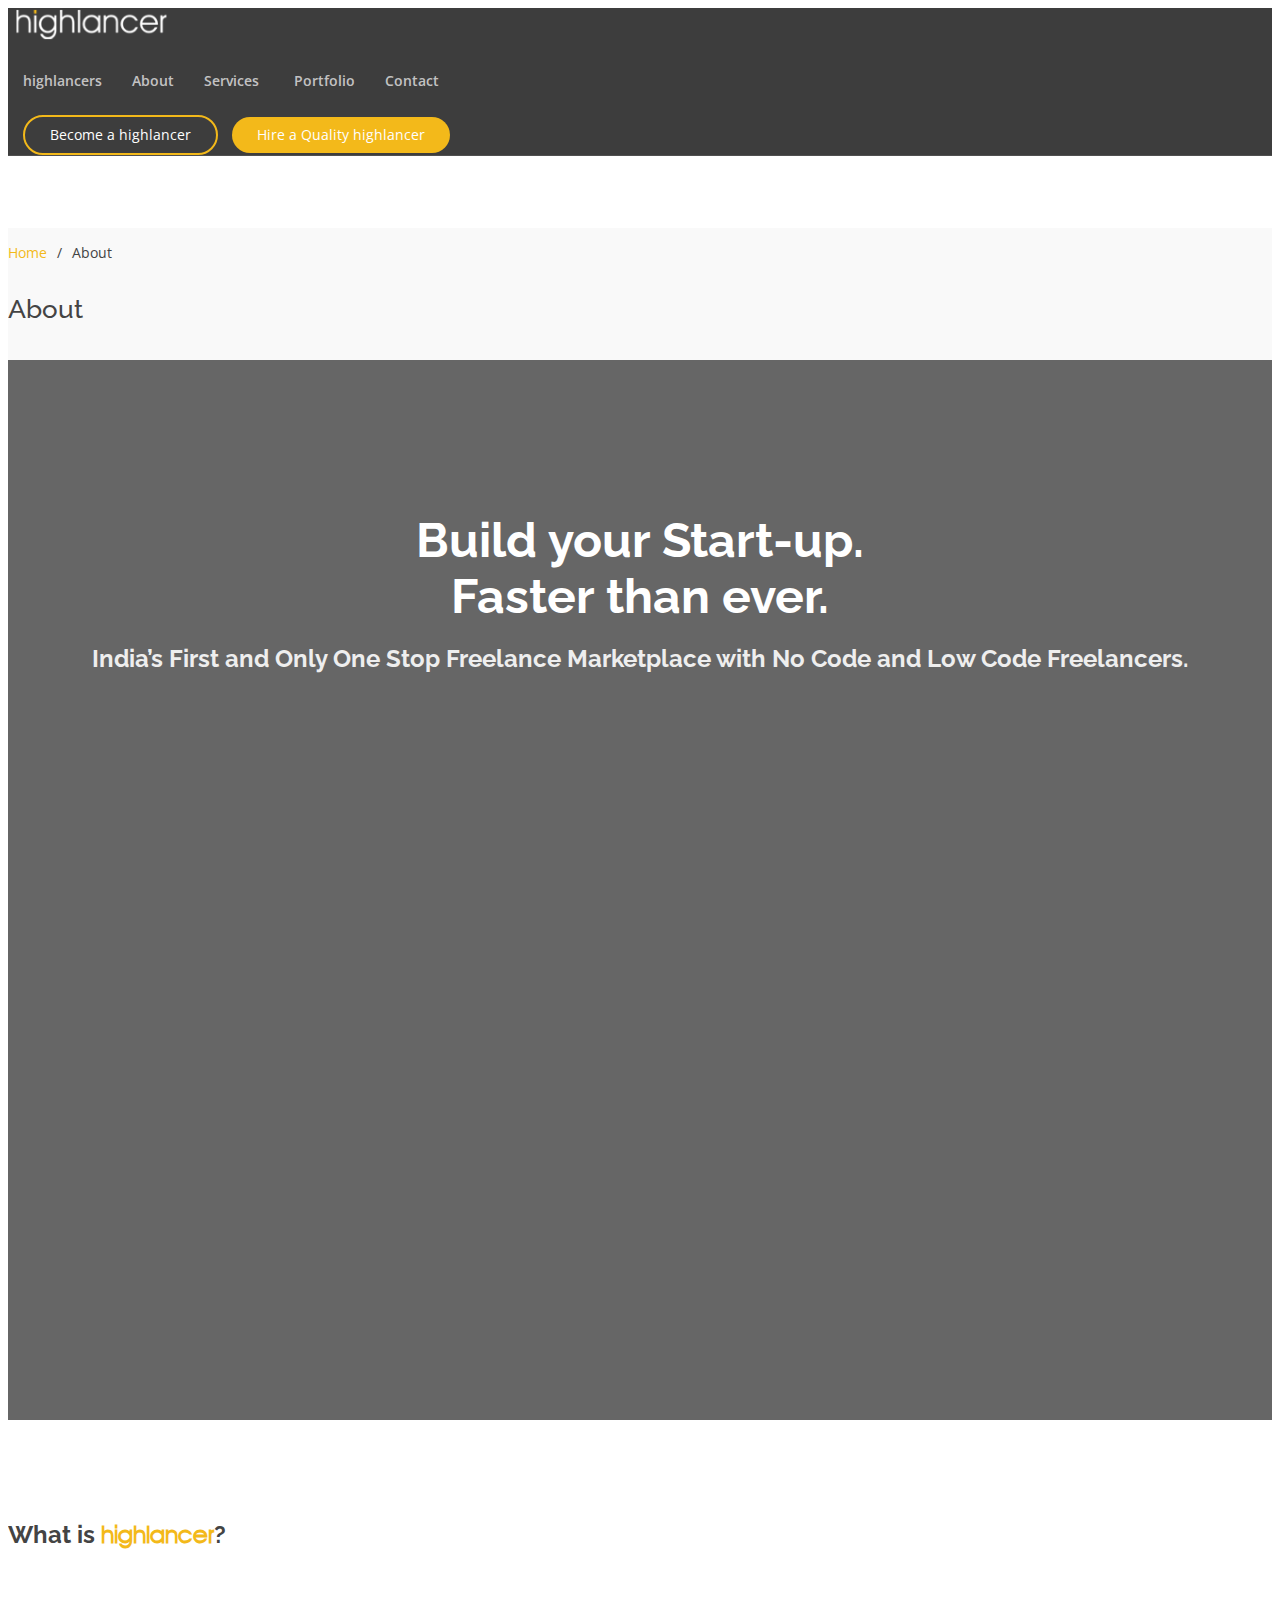
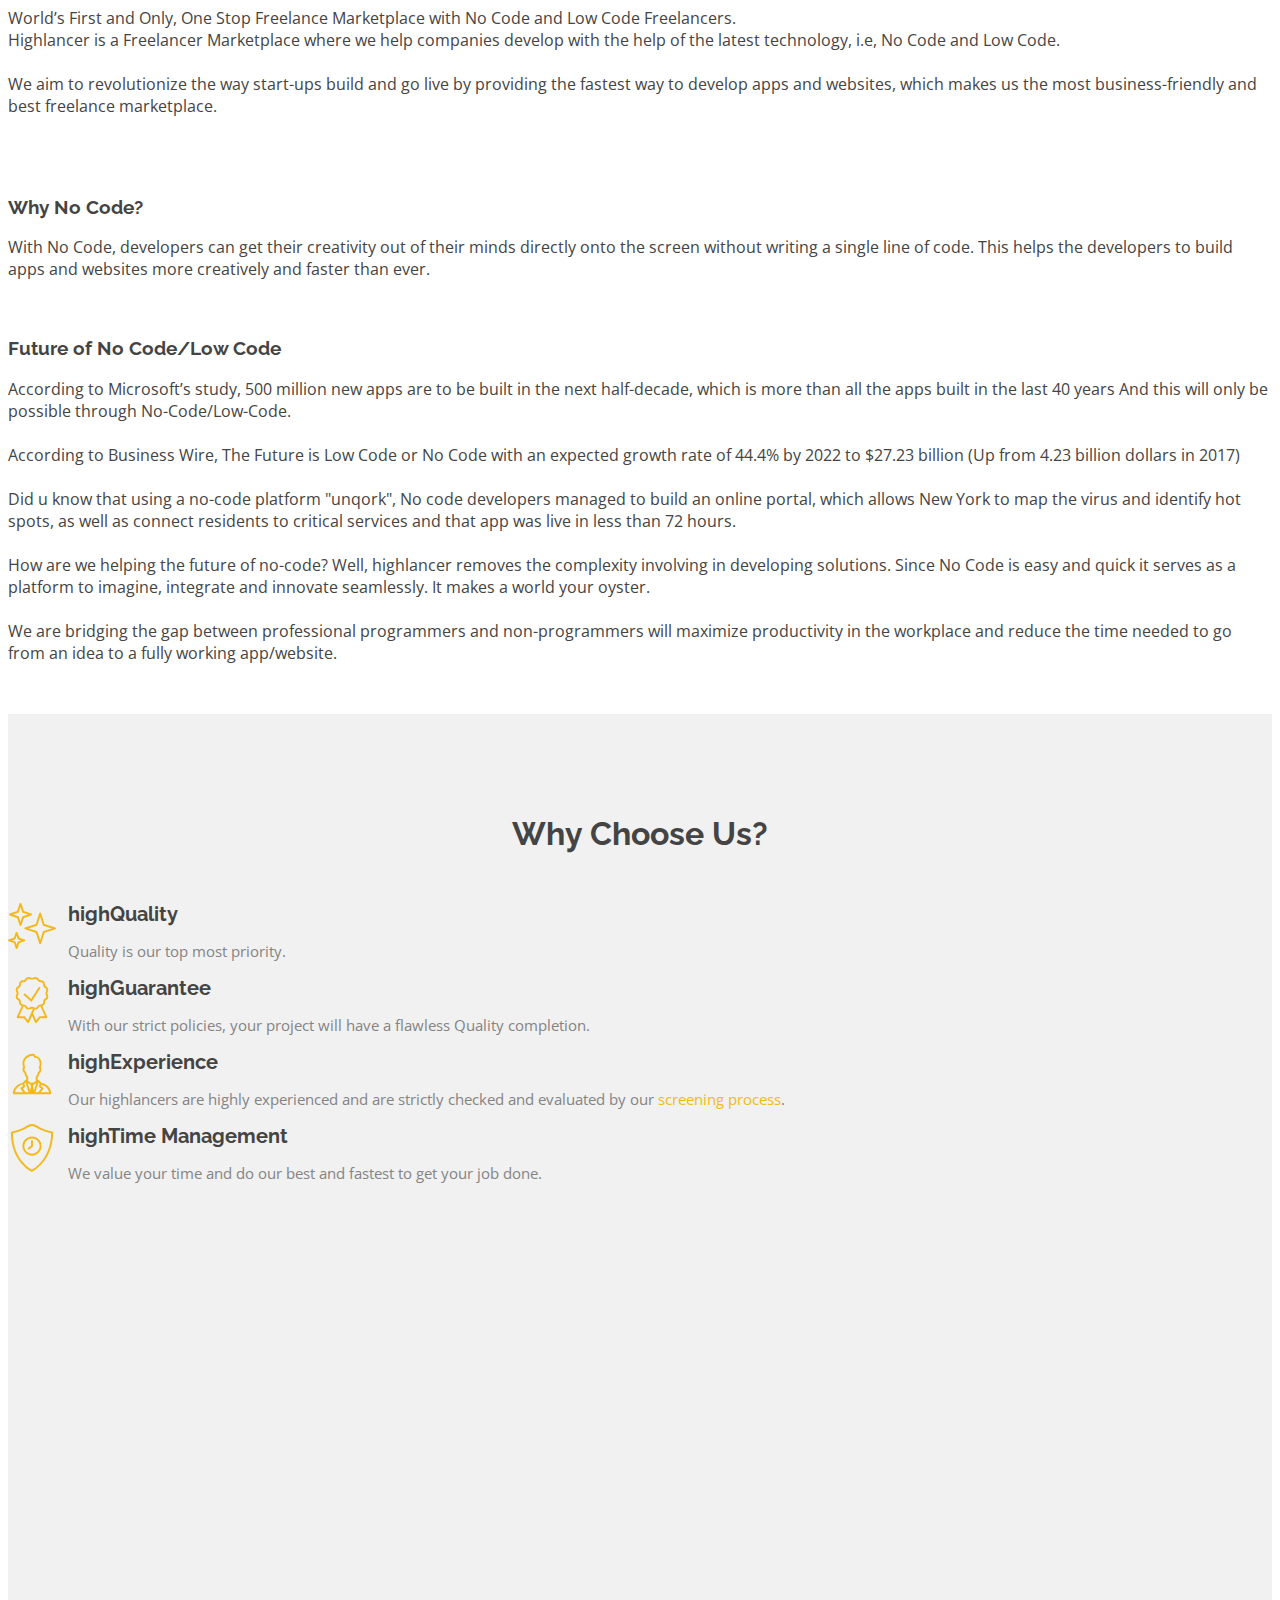
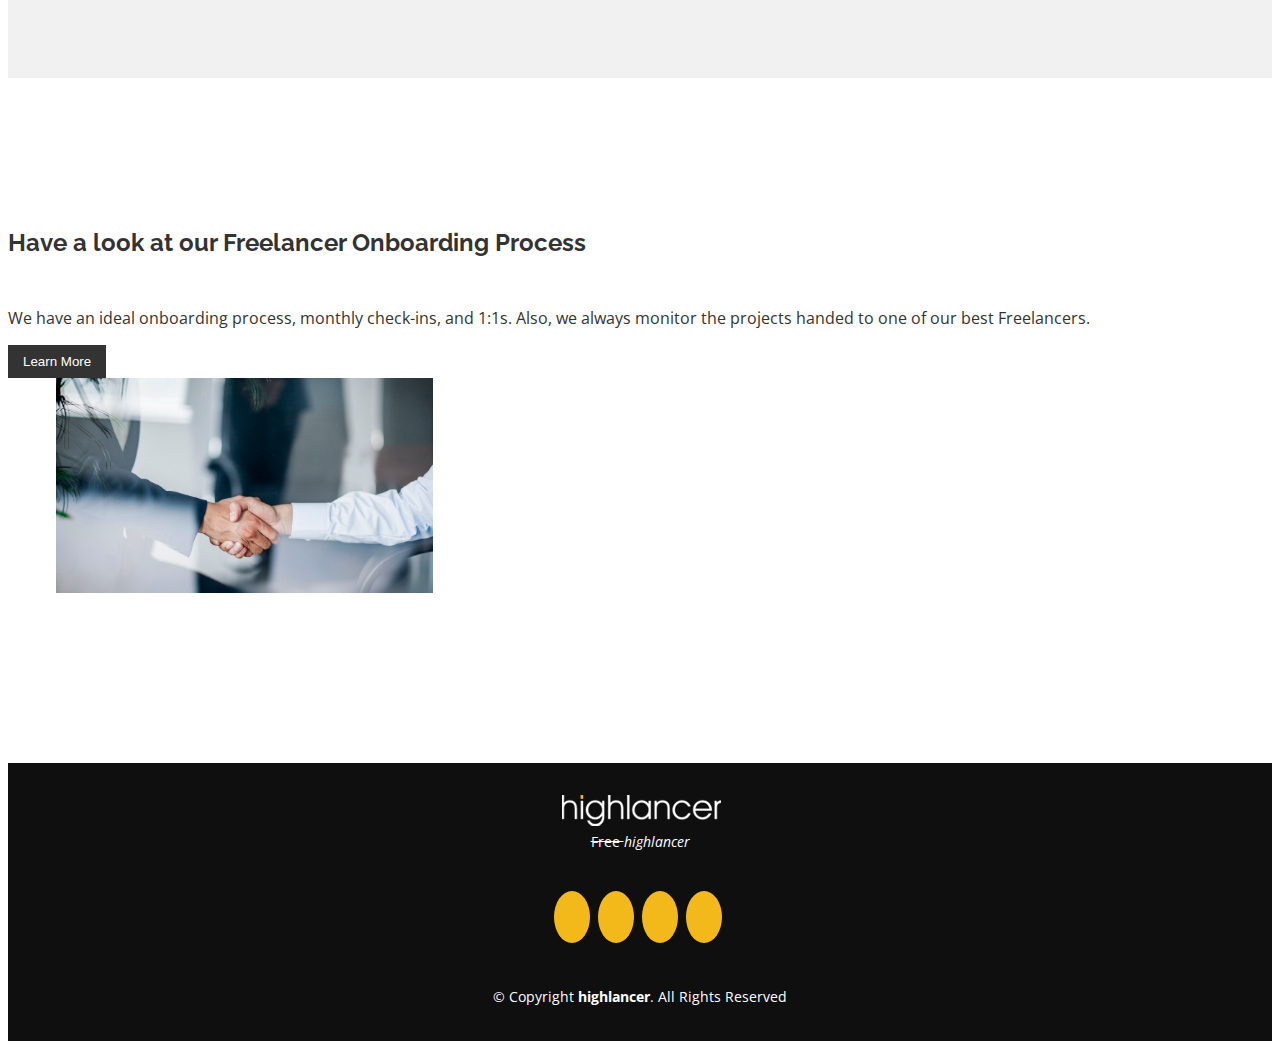
==== commit 29220aa1: "Update about.html" ====
--- a/about.html
+++ b/about.html
@@ -109,7 +109,7 @@
             <a href="/Freelancer Onboarding Form/fform.html" class="get-started-btn2 scrollto"
               >Become a highlancer</a
             >
-            <a href="/Client Onboarding Form/cform.html" class="get-started-btn scrollto"
+            <a href="highlancer.adalo.com/" class="get-started-btn scrollto"
               >Hire a Quality highlancer</a
             >
           </div>
--- a/assets/css/style.css
+++ b/assets/css/style.css
@@ -1,10 +1,3 @@
-/**
-* Template Name: KnightOne - v4.2.0
-* Template URL: https://bootstrapmade.com/knight-simple-one-page-bootstrap-template/
-* Author: BootstrapMade.com
-* License: https://bootstrapmade.com/license/
-*/
-
 @font-face {
   font-family: avant;
   src: url(/Fonts/AVGARDN.TTF);
@@ -483,7 +476,7 @@
 #hero {
   width: 100%;
   height: 100vh;
-  background: url("/assets/img/pexels-andrea-piacquadio-840996.jpg") top center;
+  background: url("https://images.pexels.com/photos/840996/pexels-photo-840996.jpeg?auto=compress&cs=tinysrgb&w=1260&h=750&dpr=1") top center;
   background-size: cover;
   position: relative;
 }
@@ -1735,7 +1728,7 @@
 #hero-about {
   width: 100%;
   height: 100vh;
-  background: url("/assets/img/IMG_20201003_134027.jpg") top center;
+  background: url("assets/img/IMG_20201003_134027.jpg") top center;
   background-size: cover;
   position: relative;
 }
@@ -1889,7 +1882,7 @@
 
 
 #hero-no-code{
-  background: url(/assets/img/nocode.jpg) top center;
+  background: url(assets/img/nocode.jpg) top center;
   width: 100%;
   height: 100vh;
   background-size: cover;
@@ -2116,4 +2109,4 @@
   width: 377px;
   height: 215px;
   margin-left: 3rem;
-}+}
